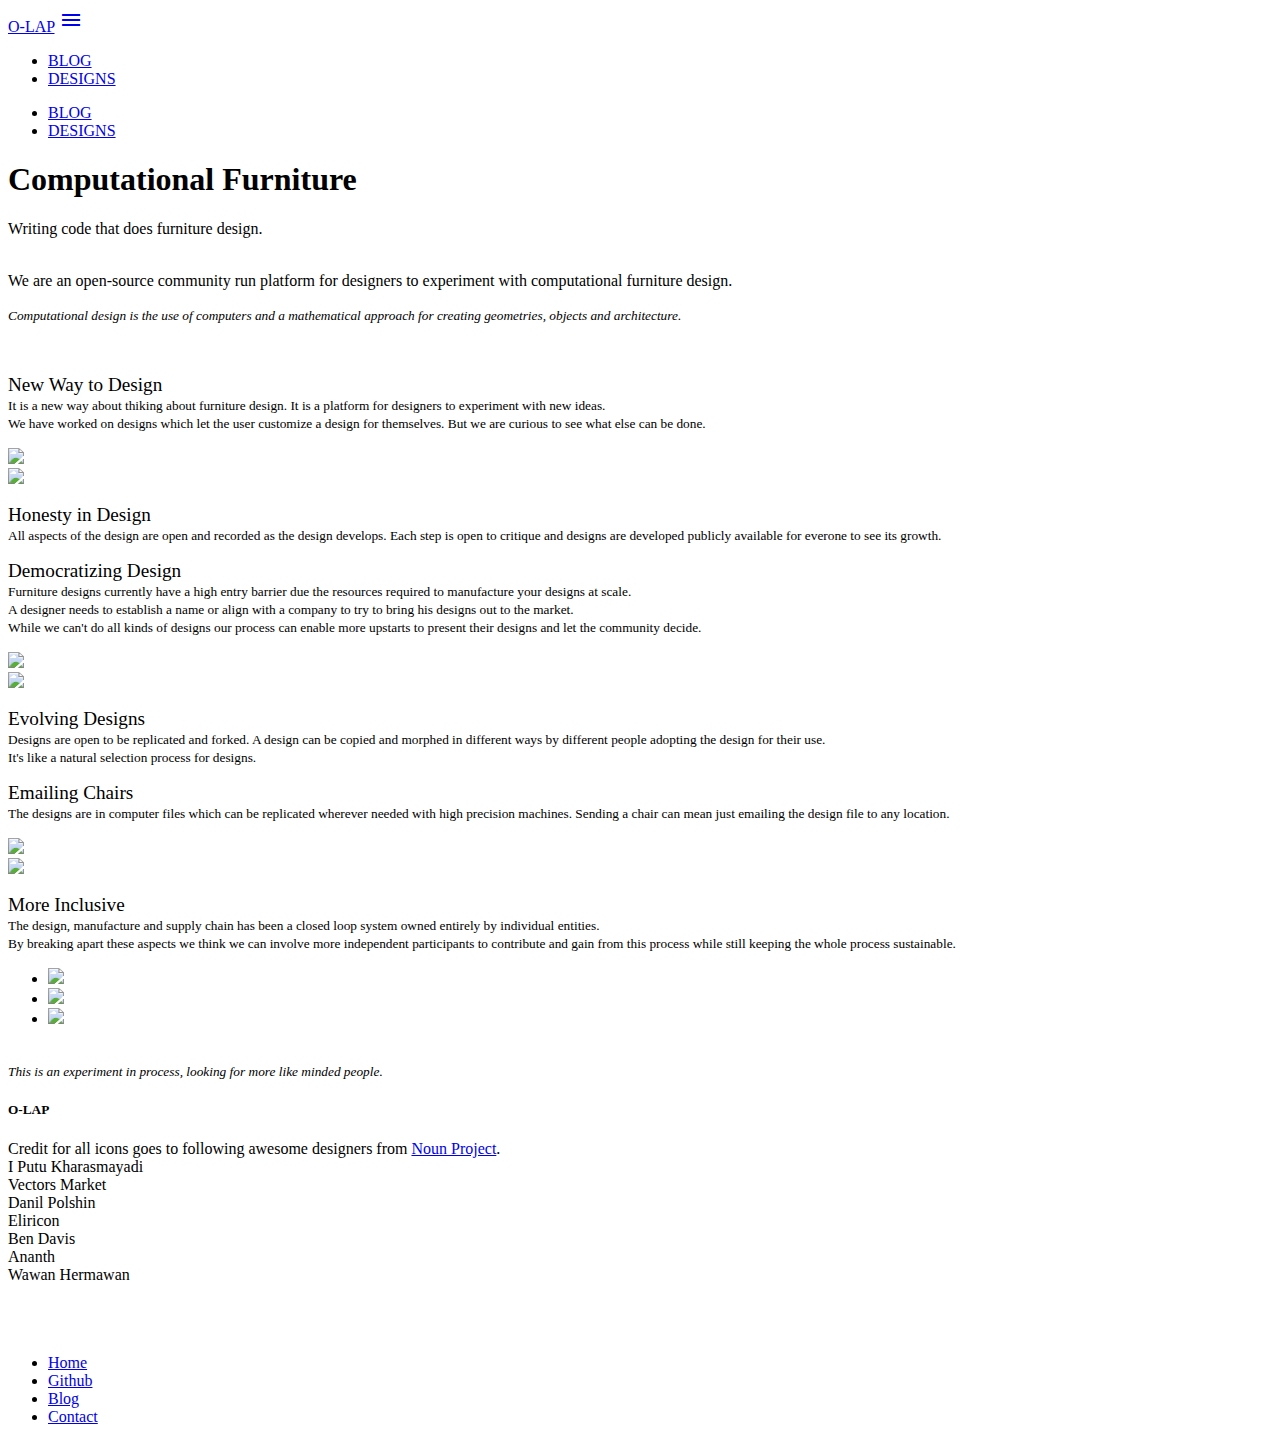
==== index.html @ f957cf1c "analystics" ====
<!DOCTYPE html>
<html lang="en">
<head>
  <meta http-equiv="Content-Type" content="text/html; charset=UTF-8"/>
  <meta name="viewport" content="width=device-width, initial-scale=1, maximum-scale=1.0"/>
  <!-- Global site tag (gtag.js) - Google Analytics -->
  <script async src="https://www.googletagmanager.com/gtag/js?id=UA-108798285-2"></script>
  <script>
    window.dataLayer = window.dataLayer || [];
    function gtag(){dataLayer.push(arguments);}
    gtag('js', new Date());

    gtag('config', 'UA-108798285-2');
  </script>
  <title>O-LAP | Computational Furniture</title>

  <!-- CSS  -->
  <link href="https://fonts.googleapis.com/icon?family=Material+Icons" rel="stylesheet">
  <link href="olap/css/materialize.min.css" type="text/css" rel="stylesheet" media="screen,projection"/>
  <link href="olap/css/style.css" type="text/css" rel="stylesheet" media="screen,projection"/>
</head>
<body class="blue-grey lighten-5">



  <nav class="white">
    <div class="container">
      <div class="nav-wrapper">
        <a href="./index.html" class="brand-logo black-text">O-LAP</a>
        <a href="#" data-target="mobile-demo" class="sidenav-trigger"><i class="material-icons">menu</i></a>
        <ul class="right hide-on-med-and-down">
          <li><a href="https://medium.com/@olapdesign" target="_blank" class="black-text">BLOG</a></li>
          <li><a href="./designs.html" class="black-text">DESIGNS</a></li>
        </ul>
      </div>
    </div>
  </nav>

  <ul class="sidenav" id="mobile-demo">
    <li><a href="https://medium.com/@olapdesign">BLOG</a></li>
    <li><a href="./designs.html">DESIGNS</a></li>
  </ul>



  <div class="divider"></div>


  <div class="large-text">
  <div class="ht-720 white" id="banner">
    <div class="row">
        <div class="col l2"></div>
        <div class="col l6 left">
          <h1 class="header light">Computational Furniture</h1>
          <span class="">Writing code that does furniture design.</span></br>
        </div>
        <div class="l4"></div>
    </div>
  </div>






  <div class="row grey darken-4 valign-wrapper ht-200">
    <div class="col l12 m12 s12">
      <div class="center-align container">
        </br>
        <p class="white-text">We are an open-source community run platform for designers to experiment with computational furniture design.</p>
        <span class="grey-text"><small><i>Computational design is the use of computers and a mathematical approach for creating geometries, objects and architecture.</i></small></p>
        </br>
      </div>
    </div>
  </div>

  <div class="row valign-wrapper ht-720">
    <div class="col l2 m3 s3"></div>
    <div class="col l4 m3 s3">
      <div class="right-align">
        <p>
          <big>New Way to Design</big></br>
          <small>It is a new way about thiking about furniture design. It is a platform for designers to experiment with new ideas.</br>We have worked on designs which let the user customize a design for themselves. But we are curious to see what else can be done.</small>
        </p>
      </div>
    </div>
    <div class="col l6 m6 s6">
      <div class="left-align">
        <img src="./imgs/noun_281574_cc-noun_1678025_cc.png">
      </div>
    </div>
  </div>

  <div class="row valign-wrapper white ht-720">
    <div class="col l6 m6 s6">
      <div class="right-align">
        <img src="./imgs/noun_1375883_cc.png">
      </div>
    </div>
    <div class="col l4 m3 s3">
      <div class="left-align">
        <p>
          <big>Honesty in Design</big></br>
          <small>All aspects of the design are open and recorded as the design develops. Each step is open to critique and designs are developed publicly available for everone to see its growth.</small>
        </p>
      </div>
    </div>
    <div class="col l2 m3 s3"></div>
  </div>


  <div class="row valign-wrapper ht-720">
    <div class="col l2 m3 s3"></div>
    <div class="col l4 m3 s3">
      <div class="right-align">
        <p>
          <big>Democratizing Design</big></br>
          <small>Furniture designs currently have a high entry barrier due the resources required to manufacture your designs at scale.</br>A designer needs to establish a name or align with a company to try to bring his designs out to the market.</br>While we can't do all kinds of designs our process can enable more upstarts to present their designs and let the community decide.</small>
        </p>
      </div>
    </div>
    <div class="col l6 m6 s6">
      <div class="left-align">
        <img src="./imgs/noun_835994_cc.png">
      </div>
    </div>
  </div>

  <div class="row valign-wrapper white ht-720">
    <div class="col l6 m6 s6">
      <div class="right-align">
        <img src="./imgs/noun_269029_cc.png">
      </div>
    </div>
    <div class="col l4 m3 s3">
      <div class="left-align">
        <p>
          <big>Evolving Designs</big></br>
          <small>Designs are open to be replicated and forked. A design can be copied and morphed in different ways by different people adopting the design for their use.</br>It's like a natural selection process for designs.</small>
        </p>
      </div>
    </div>
    <div class="col l2 m3 s3"></div>
  </div>


  <div class="row valign-wrapper ht-720">
    <div class="col l2 m3 s3"></div>
    <div class="col l4 m3 s3">
      <div class="right-align">
        <p>
          <big>Emailing Chairs</big></br>
          <small>The designs are in computer files which can be replicated wherever needed with high precision machines. Sending a chair can mean just emailing the design file to any location.</small>
        </p>
      </div>
    </div>
    <div class="col l6 m6 s6">
      <div class="left-align">
        <img src="./imgs/noun_1401881_cc.png">
      </div>
    </div>
  </div>

  <div class="row valign-wrapper white ht-720">
    <div class="col l6 m6 s6">
      <div class="right-align">
        <img src="./imgs/noun_1577857_cc.png">
      </div>
    </div>
    <div class="col l4 m3 s3">
      <div class="left-align">
        <p>
          <big>More Inclusive</big></br>
          <small>The design, manufacture and supply chain has been a closed loop system owned entirely by individual entities.</br>By breaking apart these aspects we think we can involve more independent participants to contribute and gain from this process while still keeping the whole process sustainable.</small>
        </p>
      </div>
    </div>
    <div class="col l2 m3 s3"></div>
  </div>


  <div class="slider ht-600">
    <ul class="slides">
      <li>
        <img src="./imgs/chair_01.jpg">
      </li>
      <li>
        <img src="./imgs/chair_02.jpg">
      </li>
      <li>
        <img src="./imgs/chair_03.jpg">
      </li>
    </ul>
  </div>

  <div class="row grey darken-4 valign-wrapper ht-200">
    <div class="col l12 m12 s12">
      <div class="center-align container">
        </br>
        <span class="grey-text"><small><i>This is an experiment in process, looking for more like minded people.</i></small></p>
      </div>
    </div>
  </div>




  </div>





  <footer class="page-footer blue-grey darken-4">
    <div class="container">
      <div class="row">
        <div class="col l9 s6">
          <h5 class="blue-grey-text text-darken-2">O-LAP</h5>
          <span class="blue-grey-text text-darken-2">Credit for all icons goes to following awesome designers from <a href="https://thenounproject.com/">Noun Project</a>.</span></br>
          <span class="blue-grey-text text-darken-2">I Putu Kharasmayadi</span></br>
          <span class="blue-grey-text text-darken-2">Vectors Market</span></br>
          <span class="blue-grey-text text-darken-2">Danil Polshin</span></br>
          <span class="blue-grey-text text-darken-2">Eliricon</span></br>
          <span class="blue-grey-text text-darken-2">Ben Davis</span></br>
          <span class="blue-grey-text text-darken-2">Ananth</span></br>
          <span class="blue-grey-text text-darken-2">Wawan Hermawan</span></br>
          </br>


        </div>
        <div class="col l3 s6">
          </br></br>
          <ul>
            <li><a class="blue-grey-text text-darken-2" href="#!">Home</a></li>
            <li><a class="blue-grey-text text-darken-2" href="https://github.com/O-LAP/home">Github</a></li>
            <li><a class="blue-grey-text text-darken-2" href="https://medium.com/@olapdesign">Blog</a></li>
            <li><a class="blue-grey-text text-darken-2" href="mailto:amit.lzkpa@gmail.com">Contact</a></li>
          </ul>
        </div>
      </div>
    </div>
  </footer>


  <!--  Scripts-->
  <script src="olap/js/materialize/jquery-3.3.1.min.js"></script>
  <script src="olap/js/materialize/materialize.min.js"></script>
  <script src="olap/js/materialize/init.js"></script>

  </body>
</html>
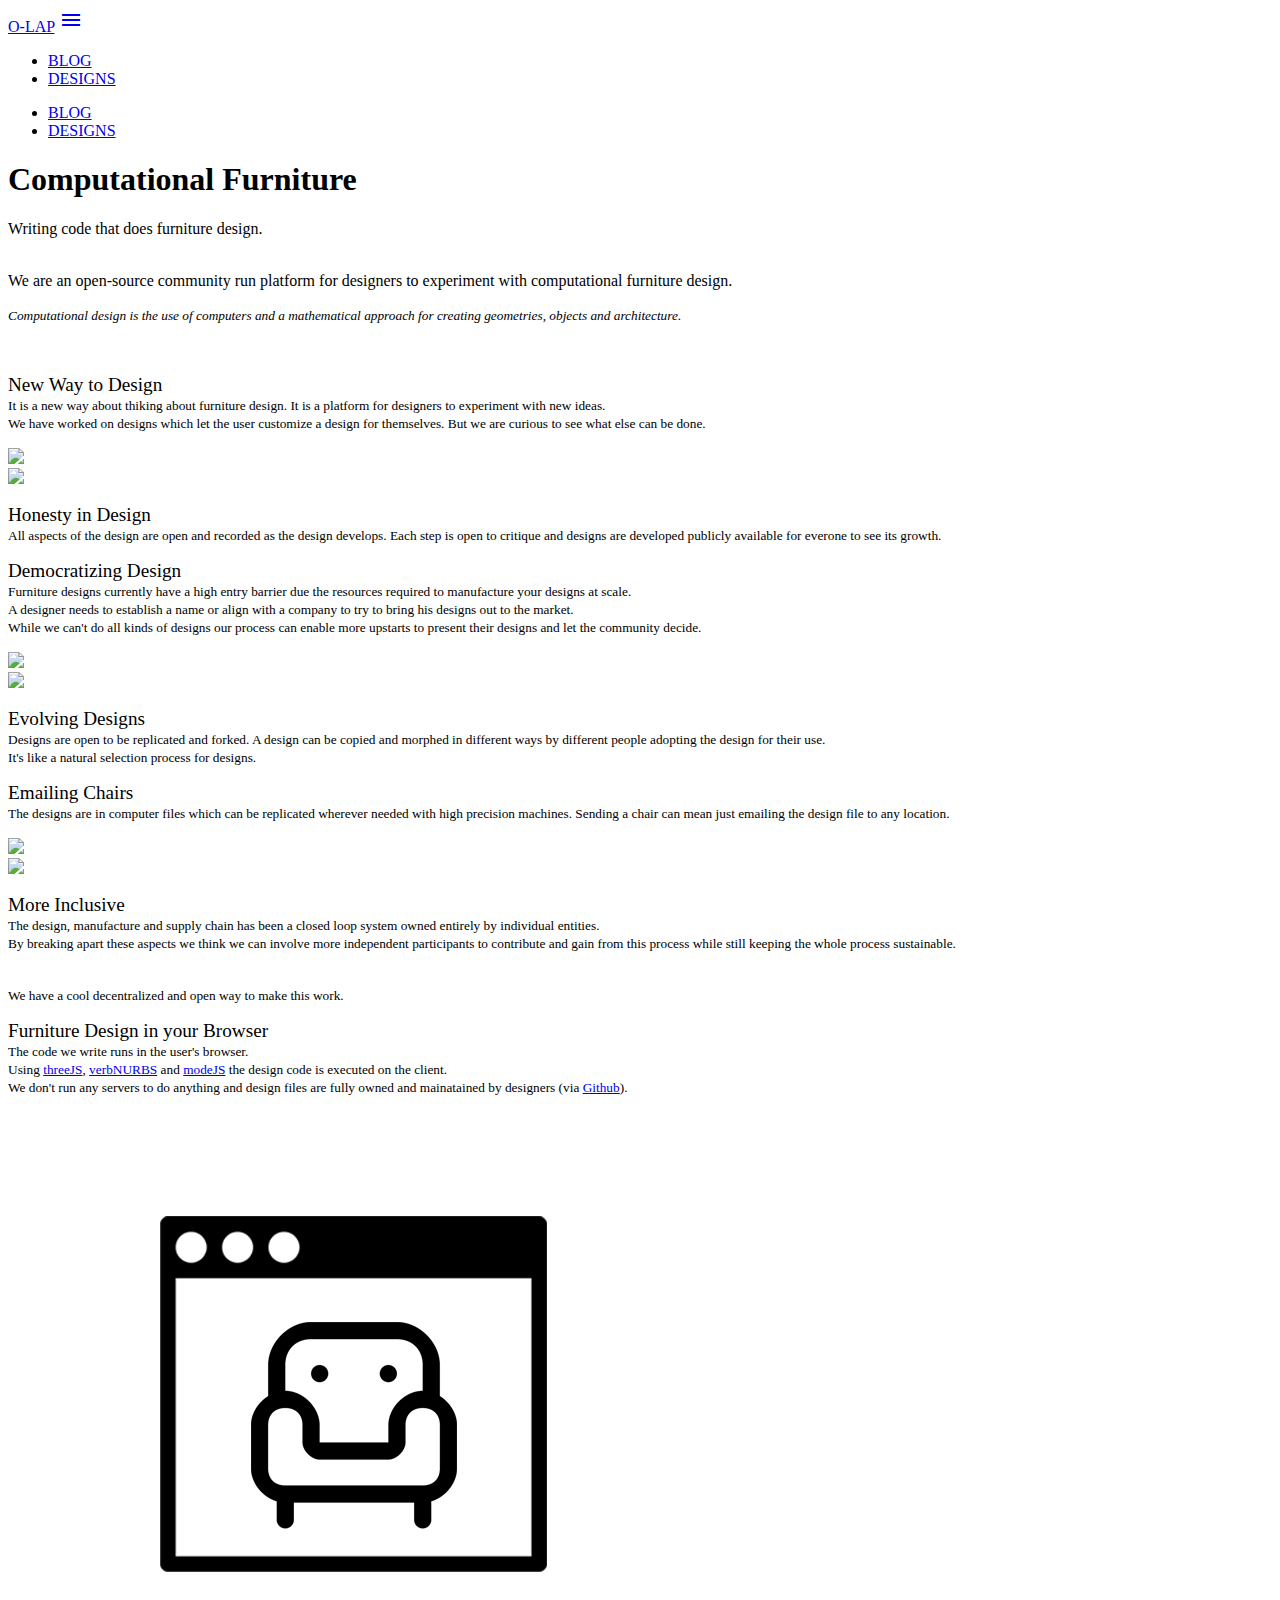
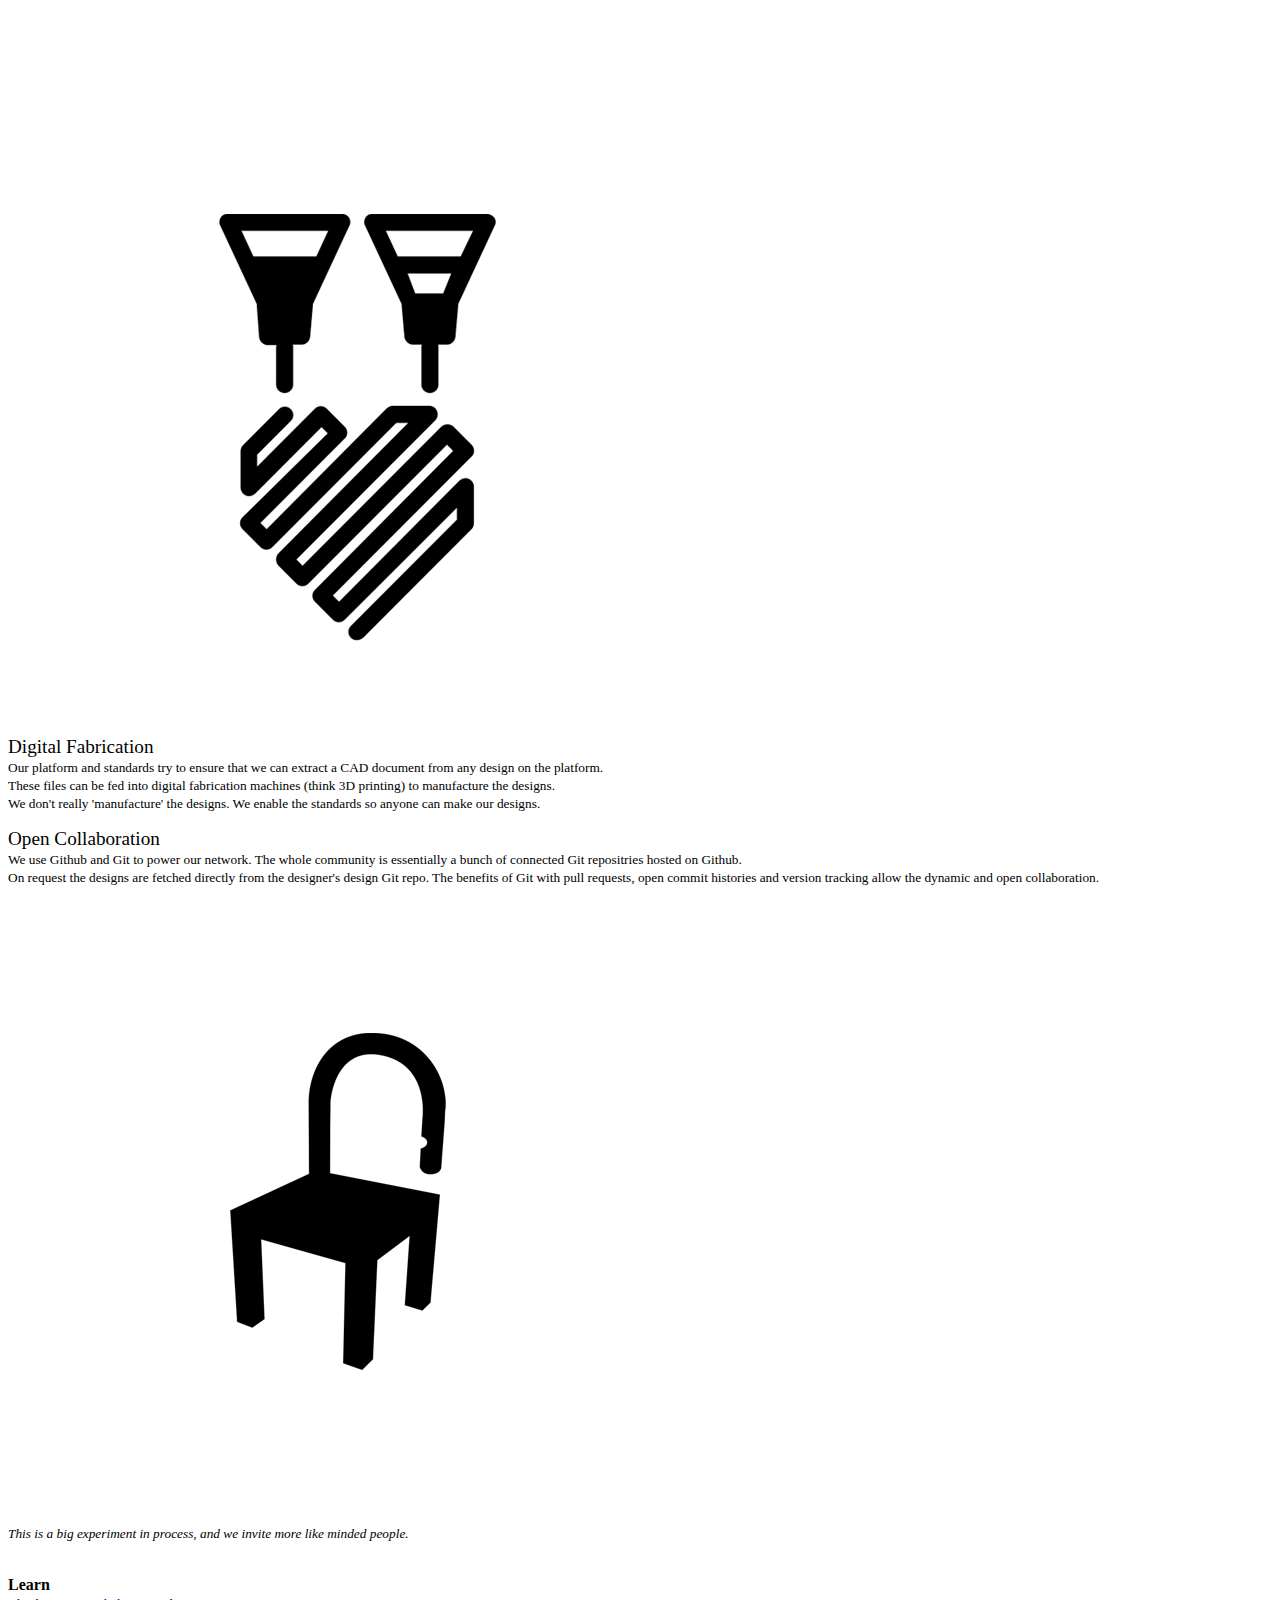
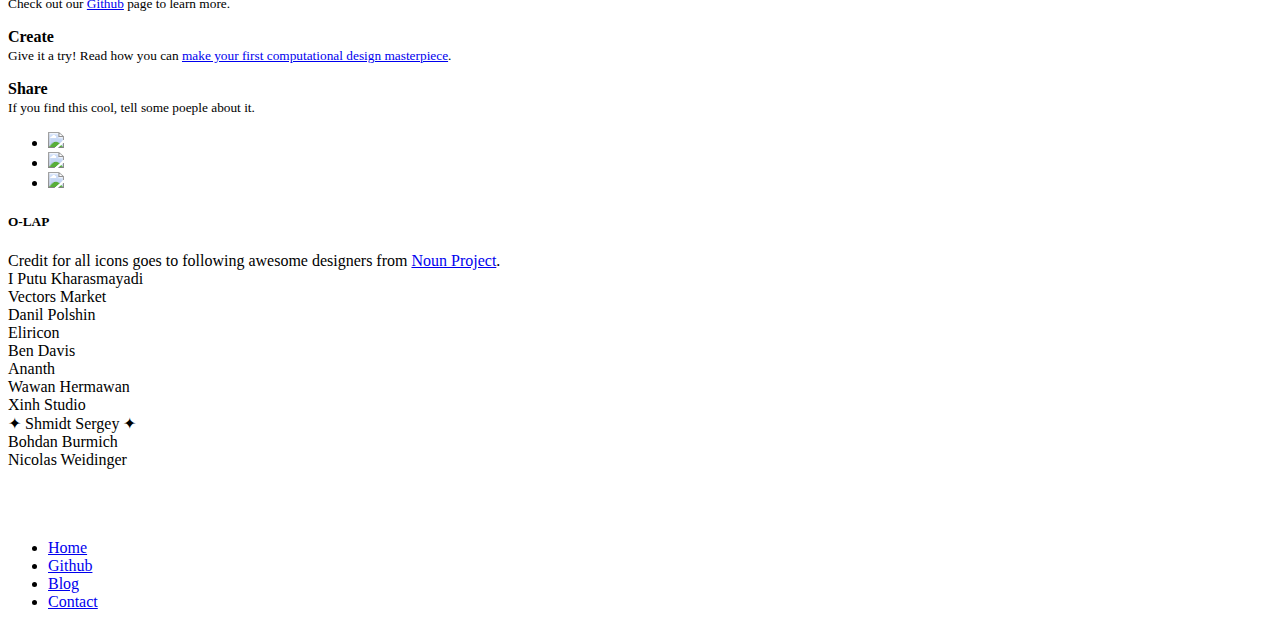
==== commit 904c4115: "front page complete" ====
--- a/index.html
+++ b/index.html
@@ -176,6 +176,96 @@
       </div>
     </div>
     <div class="col l2 m3 s3"></div>
+  </div>
+
+
+  <div class="row grey darken-4 valign-wrapper ht-200">
+    <div class="col l12 m12 s12">
+      <div class="center-align container">
+        </br>
+        <span class="grey-text"><small>We have a cool decentralized and open way to make this work.</small></p>
+      </div>
+    </div>
+  </div>
+
+
+  <div class="row valign-wrapper ht-720">
+    <div class="col l2 m3 s3"></div>
+    <div class="col l4 m3 s3">
+      <div class="right-align">
+        <p>
+          <big>Furniture Design in your Browser</big></br>
+          <small>The code we write runs in the user's browser.</br>Using <a href="https://threejs.org/">threeJS</a>, <a href="http://verbnurbs.com/">verbNURBS</a> and <a href="https://github.com/modelab/mode.js">modeJS</a> the design code is executed on the client.</br>We don't run any servers to do anything and design files are fully owned and mainatained by designers (via <a href="https://github.com/">Github</a>).</small>
+        </p>
+      </div>
+    </div>
+    <div class="col l6 m6 s6">
+      <div class="left-align">
+        <img src="./imgs/noun_288306_cc-noun_562264_cc.png">
+      </div>
+    </div>
+  </div>
+
+  <div class="row valign-wrapper white ht-720">
+    <div class="col l6 m6 s6">
+      <div class="right-align">
+        <img src="./imgs/noun_244107_cc.png">
+      </div>
+    </div>
+    <div class="col l4 m3 s3">
+      <div class="left-align">
+        <p>
+          <big>Digital Fabrication</big></br>
+          <small>Our platform and standards try to ensure that we can extract a CAD document from any design on the platform.</br>These files can be fed into digital fabrication machines (think 3D printing) to manufacture the designs.</br>We don't really 'manufacture' the designs. We enable the standards so anyone can make our designs.</small>
+        </p>
+      </div>
+    </div>
+    <div class="col l2 m3 s3"></div>
+  </div>
+
+
+  <div class="row valign-wrapper ht-720">
+    <div class="col l2 m3 s3"></div>
+    <div class="col l4 m3 s3">
+      <div class="right-align">
+        <p>
+          <big>Open Collaboration</big></br>
+          <small>We use Github and Git to power our network. The whole community is essentially a bunch of connected Git repositries hosted on Github.</br>On request the designs are fetched directly from the designer's design Git repo. The benefits of Git with pull requests, open commit histories and version tracking allow the dynamic and open collaboration.</small>
+        </p>
+      </div>
+    </div>
+    <div class="col l6 m6 s6">
+      <div class="left-align">
+        <img src="./imgs/noun_198033.png">
+      </div>
+    </div>
+  </div>
+
+
+  <div class="row grey darken-4 valign-wrapper ht-720">
+    <div class="col l12 m12 s12">
+      <div class="center-align container">
+        </br>
+        <span class="grey-text"><small><i>This is a big experiment in process, and we invite more like minded people.</i></small></span>
+      </br></br>
+
+        <p class="grey-text">
+          <b>Learn</b></br>
+          <small>Check out our <a href="https://github.com/O-LAP/home/blob/master/quick-start.md">Github</a> page to learn more.</small>
+        </p>
+
+        <p class="grey-text">
+          <b>Create</b></br>
+          <small>Give it a try! Read how you can <a href="https://github.com/O-LAP/home/blob/master/quick-start.md">make your first computational design masterpiece</a>.</small>
+        </p>
+
+        <p class="grey-text">
+          <b>Share</b></br>
+          <small>If you find this cool, tell some poeple about it.</small>
+        </p>
+
+      </div>
+    </div>
   </div>
 
 
@@ -191,15 +281,6 @@
         <img src="./imgs/chair_03.jpg">
       </li>
     </ul>
-  </div>
-
-  <div class="row grey darken-4 valign-wrapper ht-200">
-    <div class="col l12 m12 s12">
-      <div class="center-align container">
-        </br>
-        <span class="grey-text"><small><i>This is an experiment in process, looking for more like minded people.</i></small></p>
-      </div>
-    </div>
   </div>
 
 
@@ -224,6 +305,10 @@
           <span class="blue-grey-text text-darken-2">Ben Davis</span></br>
           <span class="blue-grey-text text-darken-2">Ananth</span></br>
           <span class="blue-grey-text text-darken-2">Wawan Hermawan</span></br>
+          <span class="blue-grey-text text-darken-2">Xinh Studio</span></br>
+          <span class="blue-grey-text text-darken-2">✦ Shmidt Sergey ✦</span></br>
+          <span class="blue-grey-text text-darken-2">Bohdan Burmich</span></br>
+          <span class="blue-grey-text text-darken-2">Nicolas Weidinger</span></br>
           </br>
 
 
@@ -249,3 +334,6 @@
 
   </body>
 </html>
+
+
+
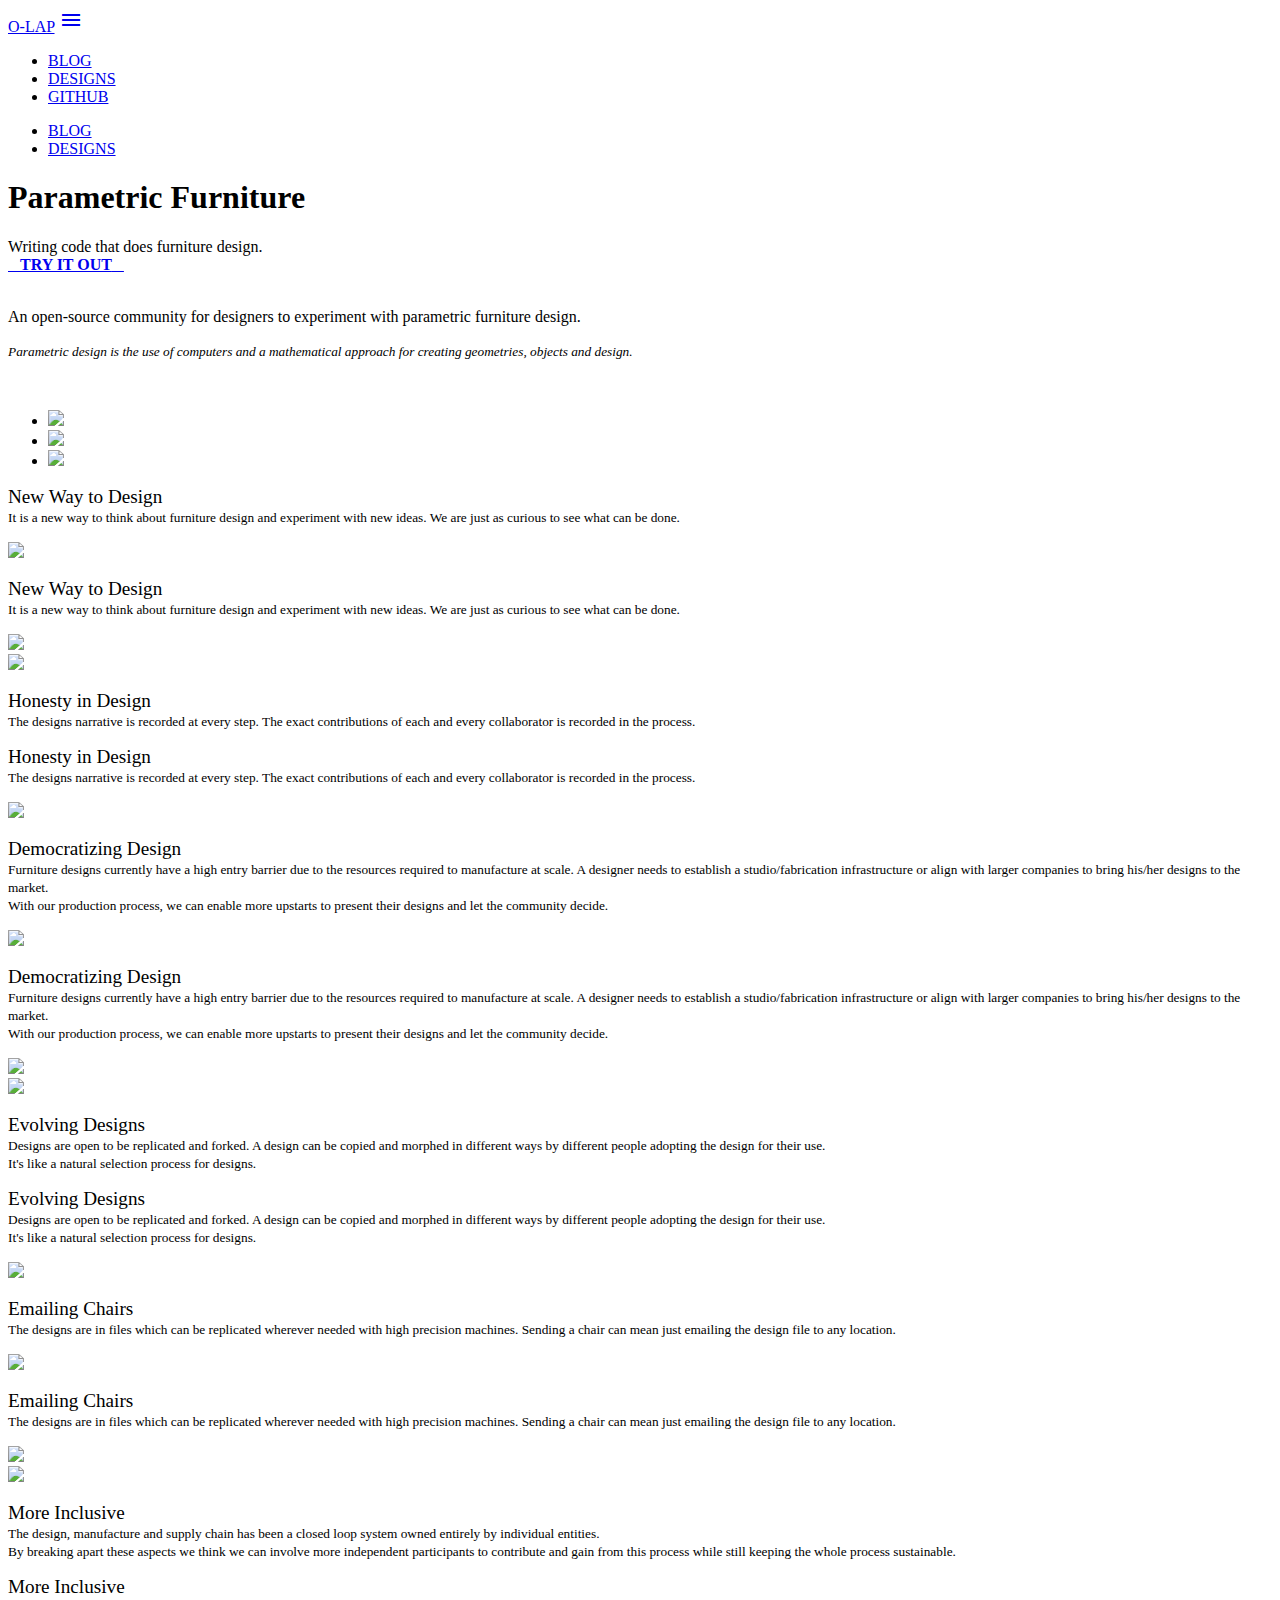
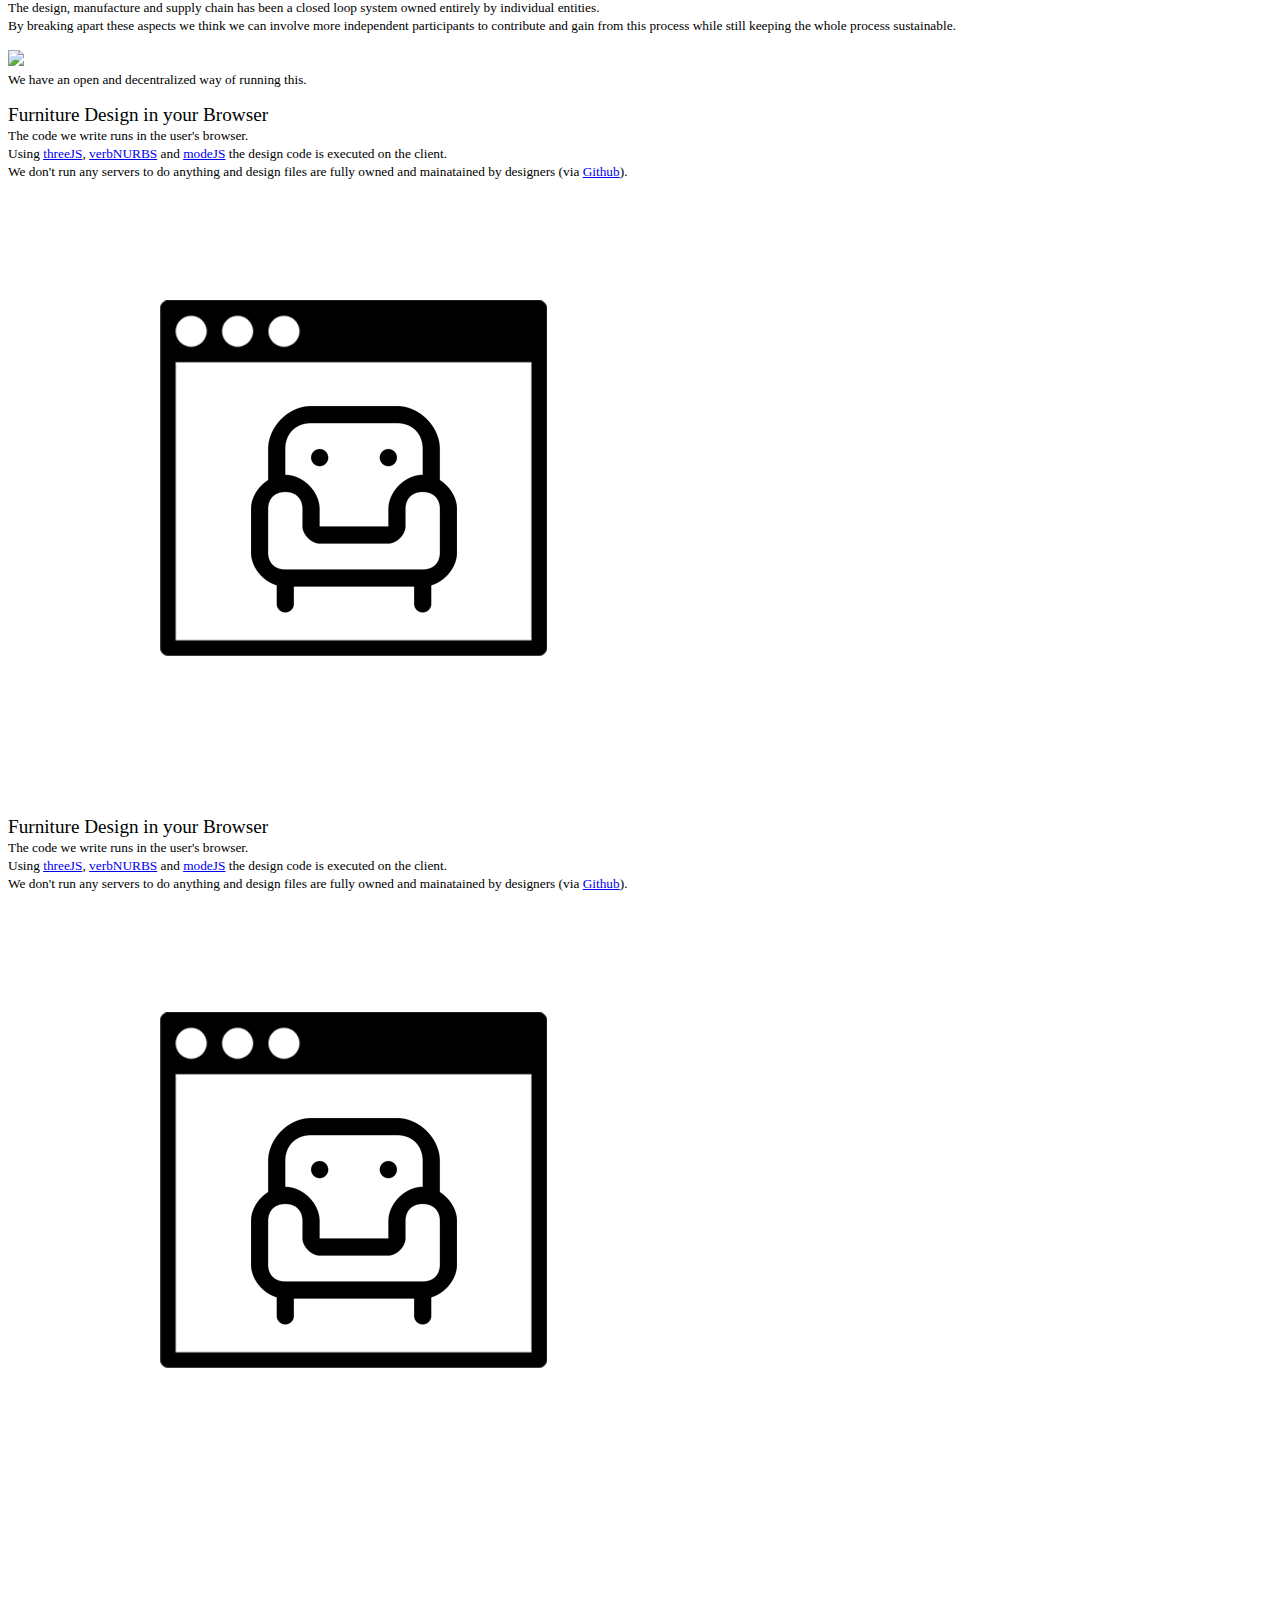
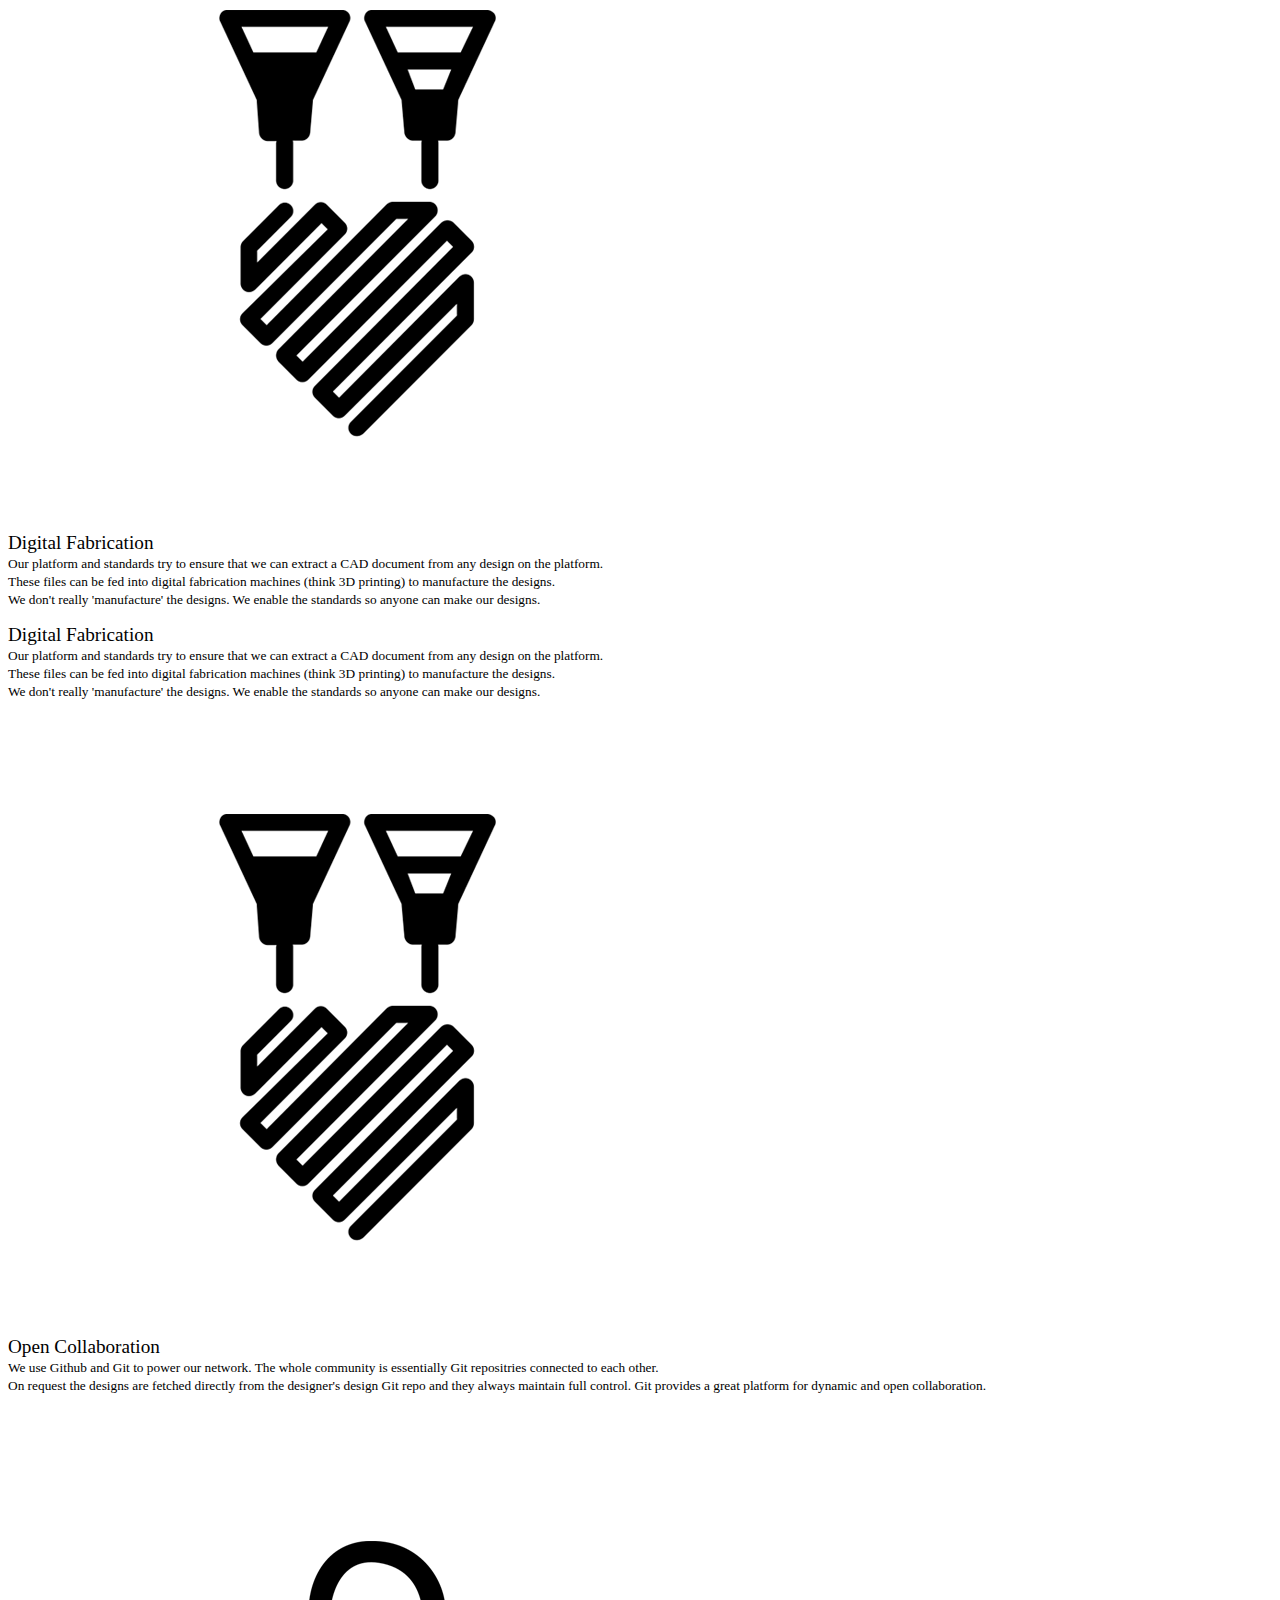
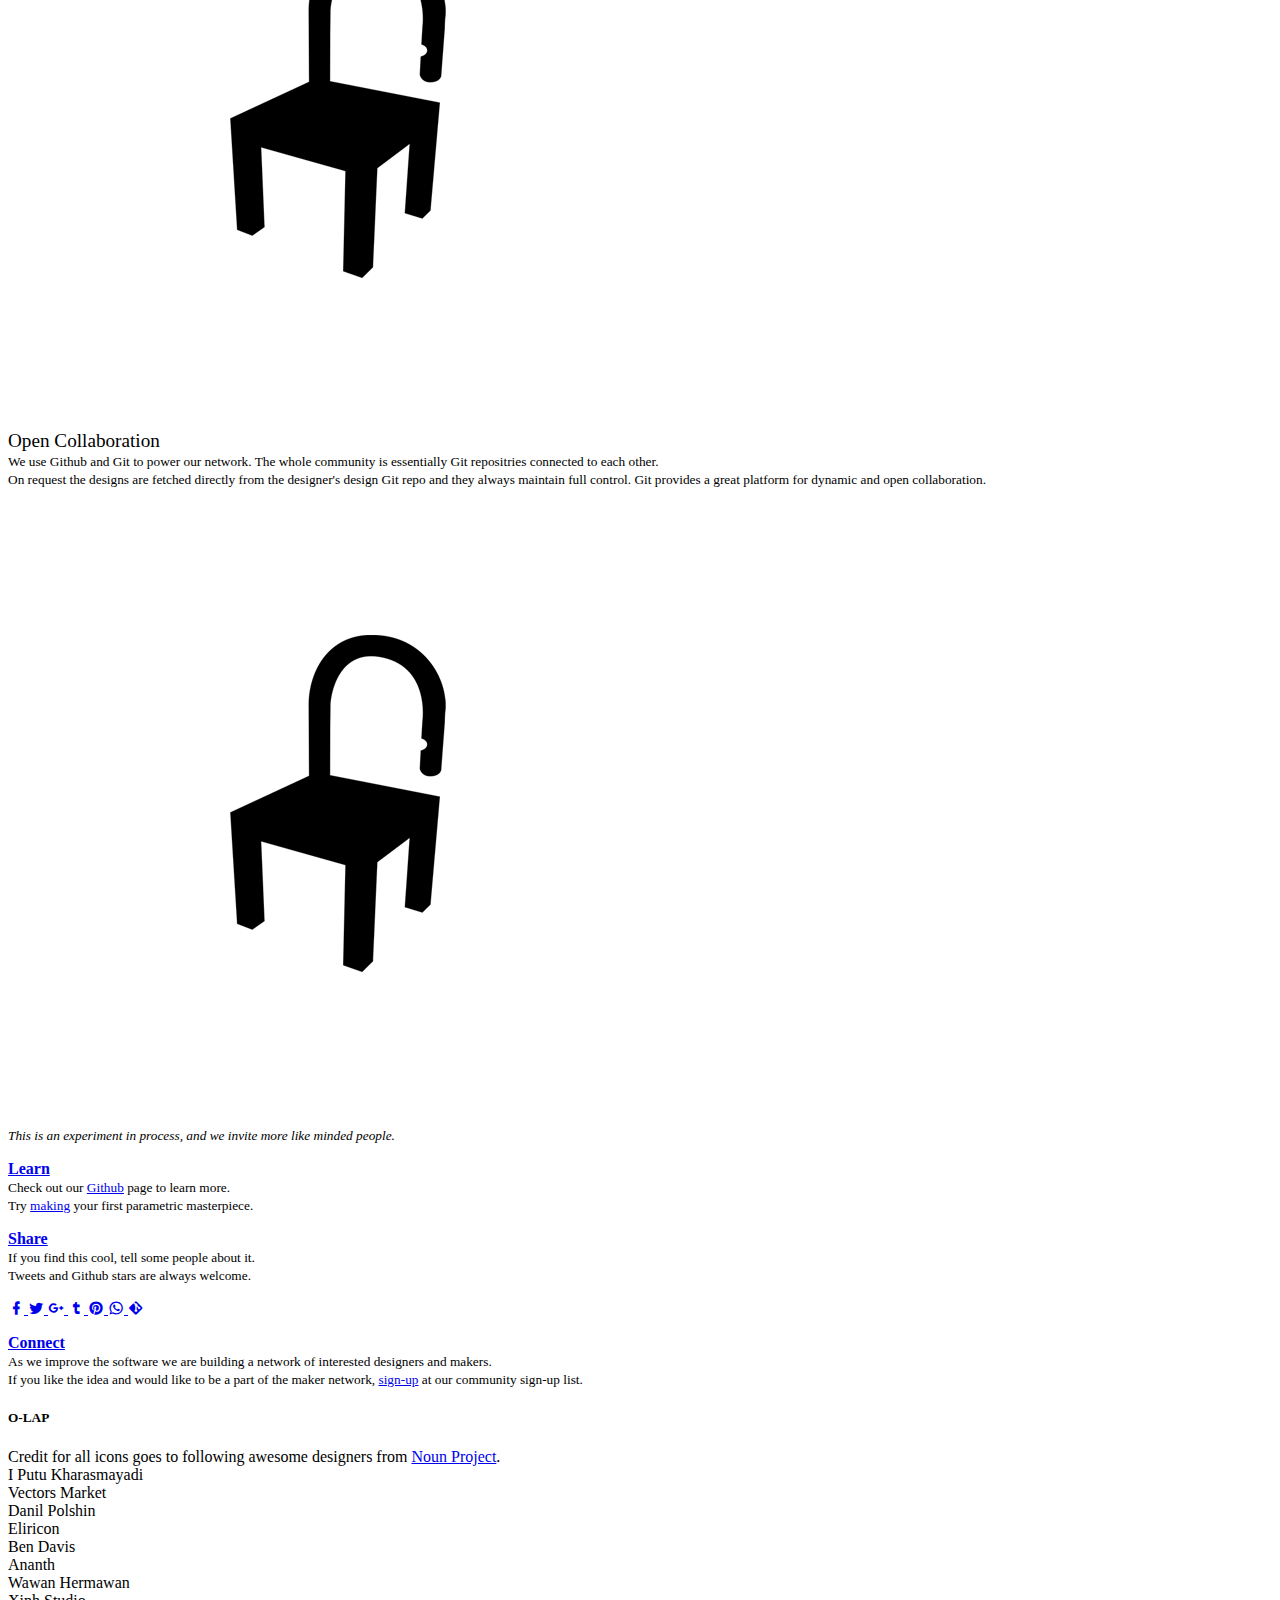
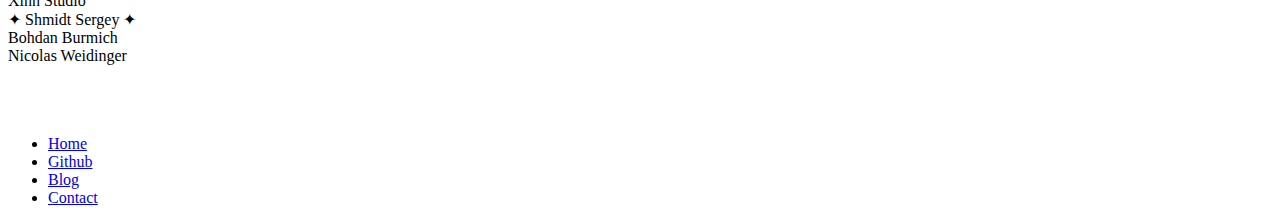
==== commit 3d7f823f: "social media icons" ====
--- a/index.html
+++ b/index.html
@@ -1,6 +1,7 @@
 <!DOCTYPE html>
 <html lang="en">
 <head>
+  <meta name="description" content="Open source community for parametric furniture designs.">
   <meta http-equiv="Content-Type" content="text/html; charset=UTF-8"/>
   <meta name="viewport" content="width=device-width, initial-scale=1, maximum-scale=1.0"/>
   <!-- Global site tag (gtag.js) - Google Analytics -->
@@ -12,29 +13,41 @@
 
     gtag('config', 'UA-108798285-2');
   </script>
-  <title>O-LAP | Computational Furniture</title>
+  <title>O-LAP | Parametric Furniture</title>
+
+  <link rel="apple-touch-icon" sizes="180x180" href="./favicon/apple-touch-icon.png">
+  <link rel="icon" type="image/png" sizes="32x32" href="./favicon/favicon-32x32.png">
+  <link rel="icon" type="image/png" sizes="16x16" href="./favicon/favicon-16x16.png">
+  <link rel="manifest" href="/favicon/site.webmanifest">
+  <link rel="mask-icon" href="/favicon/safari-pinned-tab.svg" color="#5bbad5">
+  <meta name="msapplication-TileColor" content="#da532c">
+  <meta name="theme-color" content="#ffffff">
 
   <!-- CSS  -->
   <link href="https://fonts.googleapis.com/icon?family=Material+Icons" rel="stylesheet">
   <link href="olap/css/materialize.min.css" type="text/css" rel="stylesheet" media="screen,projection"/>
   <link href="olap/css/style.css" type="text/css" rel="stylesheet" media="screen,projection"/>
+  <link href="olap/css/materialdesignicons.min.css" media="all" rel="stylesheet" type="text/css" />
 </head>
 <body class="blue-grey lighten-5">
 
 
 
-  <nav class="white">
-    <div class="container">
-      <div class="nav-wrapper">
-        <a href="./index.html" class="brand-logo black-text">O-LAP</a>
-        <a href="#" data-target="mobile-demo" class="sidenav-trigger"><i class="material-icons">menu</i></a>
-        <ul class="right hide-on-med-and-down">
-          <li><a href="https://medium.com/@olapdesign" target="_blank" class="black-text">BLOG</a></li>
-          <li><a href="./designs.html" class="black-text">DESIGNS</a></li>
-        </ul>
-      </div>
-    </div>
-  </nav>
+  <div class="navbar-fixed">
+    <nav class="white">
+      <div class="container">
+        <div class="nav-wrapper">
+          <a href="./index.html" class="brand-logo black-text">O-LAP</a>
+          <a href="#" data-target="mobile-demo" class="sidenav-trigger"><i class="material-icons black-text">menu</i></a>
+          <ul class="right hide-on-med-and-down">
+            <li><a href="https://medium.com/@olapdesign" target="_blank" class="black-text">BLOG</a></li>
+            <li><a href="./designs.html" class="black-text">DESIGNS</a></li>
+            <li><a href="https://github.com/O-LAP/home" target="_blank" class="black-text">GITHUB</a></li>
+          </ul>
+        </div>
+      </div>
+    </nav>
+  </div>
 
   <ul class="sidenav" id="mobile-demo">
     <li><a href="https://medium.com/@olapdesign">BLOG</a></li>
@@ -51,8 +64,9 @@
     <div class="row">
         <div class="col l2"></div>
         <div class="col l6 left">
-          <h1 class="header light">Computational Furniture</h1>
+          <h1 class="header light">Parametric Furniture</h1>
           <span class="">Writing code that does furniture design.</span></br>
+          <a class="waves-effect waves-dark btn-flat grey lighten-2" href="https://o-lap.org/app.html?a=amitlzkpa&r=o-lap_plato">&nbsp;&nbsp;&nbsp;<b>TRY IT OUT</b>&nbsp;&nbsp;&nbsp;</a>
         </div>
         <div class="l4"></div>
     </div>
@@ -67,206 +81,15 @@
     <div class="col l12 m12 s12">
       <div class="center-align container">
         </br>
-        <p class="white-text">We are an open-source community run platform for designers to experiment with computational furniture design.</p>
-        <span class="grey-text"><small><i>Computational design is the use of computers and a mathematical approach for creating geometries, objects and architecture.</i></small></p>
+        <p class="white-text">An open-source community for designers to experiment with parametric furniture design.</p>
+        <span class="grey-text"><small><i>Parametric design is the use of computers and a mathematical approach for creating geometries, objects and design.</i></small></p>
         </br>
       </div>
     </div>
   </div>
 
-  <div class="row valign-wrapper ht-720">
-    <div class="col l2 m3 s3"></div>
-    <div class="col l4 m3 s3">
-      <div class="right-align">
-        <p>
-          <big>New Way to Design</big></br>
-          <small>It is a new way about thiking about furniture design. It is a platform for designers to experiment with new ideas.</br>We have worked on designs which let the user customize a design for themselves. But we are curious to see what else can be done.</small>
-        </p>
-      </div>
-    </div>
-    <div class="col l6 m6 s6">
-      <div class="left-align">
-        <img src="./imgs/noun_281574_cc-noun_1678025_cc.png">
-      </div>
-    </div>
-  </div>
-
-  <div class="row valign-wrapper white ht-720">
-    <div class="col l6 m6 s6">
-      <div class="right-align">
-        <img src="./imgs/noun_1375883_cc.png">
-      </div>
-    </div>
-    <div class="col l4 m3 s3">
-      <div class="left-align">
-        <p>
-          <big>Honesty in Design</big></br>
-          <small>All aspects of the design are open and recorded as the design develops. Each step is open to critique and designs are developed publicly available for everone to see its growth.</small>
-        </p>
-      </div>
-    </div>
-    <div class="col l2 m3 s3"></div>
-  </div>
-
-
-  <div class="row valign-wrapper ht-720">
-    <div class="col l2 m3 s3"></div>
-    <div class="col l4 m3 s3">
-      <div class="right-align">
-        <p>
-          <big>Democratizing Design</big></br>
-          <small>Furniture designs currently have a high entry barrier due the resources required to manufacture your designs at scale.</br>A designer needs to establish a name or align with a company to try to bring his designs out to the market.</br>While we can't do all kinds of designs our process can enable more upstarts to present their designs and let the community decide.</small>
-        </p>
-      </div>
-    </div>
-    <div class="col l6 m6 s6">
-      <div class="left-align">
-        <img src="./imgs/noun_835994_cc.png">
-      </div>
-    </div>
-  </div>
-
-  <div class="row valign-wrapper white ht-720">
-    <div class="col l6 m6 s6">
-      <div class="right-align">
-        <img src="./imgs/noun_269029_cc.png">
-      </div>
-    </div>
-    <div class="col l4 m3 s3">
-      <div class="left-align">
-        <p>
-          <big>Evolving Designs</big></br>
-          <small>Designs are open to be replicated and forked. A design can be copied and morphed in different ways by different people adopting the design for their use.</br>It's like a natural selection process for designs.</small>
-        </p>
-      </div>
-    </div>
-    <div class="col l2 m3 s3"></div>
-  </div>
-
-
-  <div class="row valign-wrapper ht-720">
-    <div class="col l2 m3 s3"></div>
-    <div class="col l4 m3 s3">
-      <div class="right-align">
-        <p>
-          <big>Emailing Chairs</big></br>
-          <small>The designs are in computer files which can be replicated wherever needed with high precision machines. Sending a chair can mean just emailing the design file to any location.</small>
-        </p>
-      </div>
-    </div>
-    <div class="col l6 m6 s6">
-      <div class="left-align">
-        <img src="./imgs/noun_1401881_cc.png">
-      </div>
-    </div>
-  </div>
-
-  <div class="row valign-wrapper white ht-720">
-    <div class="col l6 m6 s6">
-      <div class="right-align">
-        <img src="./imgs/noun_1577857_cc.png">
-      </div>
-    </div>
-    <div class="col l4 m3 s3">
-      <div class="left-align">
-        <p>
-          <big>More Inclusive</big></br>
-          <small>The design, manufacture and supply chain has been a closed loop system owned entirely by individual entities.</br>By breaking apart these aspects we think we can involve more independent participants to contribute and gain from this process while still keeping the whole process sustainable.</small>
-        </p>
-      </div>
-    </div>
-    <div class="col l2 m3 s3"></div>
-  </div>
-
-
-  <div class="row grey darken-4 valign-wrapper ht-200">
-    <div class="col l12 m12 s12">
-      <div class="center-align container">
-        </br>
-        <span class="grey-text"><small>We have a cool decentralized and open way to make this work.</small></p>
-      </div>
-    </div>
-  </div>
-
-
-  <div class="row valign-wrapper ht-720">
-    <div class="col l2 m3 s3"></div>
-    <div class="col l4 m3 s3">
-      <div class="right-align">
-        <p>
-          <big>Furniture Design in your Browser</big></br>
-          <small>The code we write runs in the user's browser.</br>Using <a href="https://threejs.org/">threeJS</a>, <a href="http://verbnurbs.com/">verbNURBS</a> and <a href="https://github.com/modelab/mode.js">modeJS</a> the design code is executed on the client.</br>We don't run any servers to do anything and design files are fully owned and mainatained by designers (via <a href="https://github.com/">Github</a>).</small>
-        </p>
-      </div>
-    </div>
-    <div class="col l6 m6 s6">
-      <div class="left-align">
-        <img src="./imgs/noun_288306_cc-noun_562264_cc.png">
-      </div>
-    </div>
-  </div>
-
-  <div class="row valign-wrapper white ht-720">
-    <div class="col l6 m6 s6">
-      <div class="right-align">
-        <img src="./imgs/noun_244107_cc.png">
-      </div>
-    </div>
-    <div class="col l4 m3 s3">
-      <div class="left-align">
-        <p>
-          <big>Digital Fabrication</big></br>
-          <small>Our platform and standards try to ensure that we can extract a CAD document from any design on the platform.</br>These files can be fed into digital fabrication machines (think 3D printing) to manufacture the designs.</br>We don't really 'manufacture' the designs. We enable the standards so anyone can make our designs.</small>
-        </p>
-      </div>
-    </div>
-    <div class="col l2 m3 s3"></div>
-  </div>
-
-
-  <div class="row valign-wrapper ht-720">
-    <div class="col l2 m3 s3"></div>
-    <div class="col l4 m3 s3">
-      <div class="right-align">
-        <p>
-          <big>Open Collaboration</big></br>
-          <small>We use Github and Git to power our network. The whole community is essentially a bunch of connected Git repositries hosted on Github.</br>On request the designs are fetched directly from the designer's design Git repo. The benefits of Git with pull requests, open commit histories and version tracking allow the dynamic and open collaboration.</small>
-        </p>
-      </div>
-    </div>
-    <div class="col l6 m6 s6">
-      <div class="left-align">
-        <img src="./imgs/noun_198033.png">
-      </div>
-    </div>
-  </div>
-
-
-  <div class="row grey darken-4 valign-wrapper ht-720">
-    <div class="col l12 m12 s12">
-      <div class="center-align container">
-        </br>
-        <span class="grey-text"><small><i>This is a big experiment in process, and we invite more like minded people.</i></small></span>
-      </br></br>
-
-        <p class="grey-text">
-          <b>Learn</b></br>
-          <small>Check out our <a href="https://github.com/O-LAP/home/blob/master/quick-start.md">Github</a> page to learn more.</small>
-        </p>
-
-        <p class="grey-text">
-          <b>Create</b></br>
-          <small>Give it a try! Read how you can <a href="https://github.com/O-LAP/home/blob/master/quick-start.md">make your first computational design masterpiece</a>.</small>
-        </p>
-
-        <p class="grey-text">
-          <b>Share</b></br>
-          <small>If you find this cool, tell some poeple about it.</small>
-        </p>
-
-      </div>
-    </div>
-  </div>
+
+
 
 
   <div class="slider ht-600">
@@ -283,6 +106,446 @@
     </ul>
   </div>
 
+
+
+
+
+
+
+
+
+  <div class="row hide-on-med-and-down">
+    <div class="col l4 offset-l2 right-align">
+      <div class="valign-wrapper ht-720">
+        <div class="valign">
+          <p>
+            <big>New Way to Design</big></br>
+            <small>It is a new way to think about furniture design and experiment with new ideas. We are just as curious to see what can be done.</small>
+          </p>
+        </div>
+      </div>
+    </div>
+    <div class="col l6 left">
+      <div class="valign-wrapper ht-720">
+        <div class="valign">
+          <img src="./imgs/noun_281574_cc-noun_1678025_cc.png" class="responsive-img" />
+        </div>
+      </div>
+    </div>
+  </div>
+
+  <div class="row hide-on-large-only ht-720 valign-wrapper">
+    <div class="valign">
+      <div class="col l12 center-align">
+        <p>
+          <big>New Way to Design</big></br>
+          <small>It is a new way to think about furniture design and experiment with new ideas. We are just as curious to see what can be done.</small>
+        </p>
+      </div>
+      <div class="col l12 center-align">
+        <img src="./imgs/noun_281574_cc-noun_1678025_cc.png" class="responsive-img" />
+      </div>
+    </div>
+  </div>
+
+
+
+
+
+
+
+  <div class="row hide-on-med-and-down white">
+    <div class="col l6">
+      <div class="valign-wrapper ht-720 right">
+        <div class="valign">
+          <img src="./imgs/noun_1375883_cc.png" class="responsive-img" />
+        </div>
+      </div>
+    </div>
+    <div class="col l4 left-align">
+      <div class="valign-wrapper ht-720">
+        <div class="valign">
+          <p>
+            <big>Honesty in Design</big></br>
+            <small>The designs narrative is recorded at every step. The exact contributions of each and every collaborator is recorded in the process.</small>
+          </p>
+        </div>
+      </div>
+    </div>
+  </div>
+
+  <div class="row hide-on-large-only ht-720 valign-wrapper white">
+    <div class="valign">
+      <div class="col l12 center-align">
+        <p>
+          <big>Honesty in Design</big></br>
+          <small>The designs narrative is recorded at every step. The exact contributions of each and every collaborator is recorded in the process.</small>
+        </p>
+      </div>
+      <div class="col l12 center-align">
+        <img src="./imgs/noun_1375883_cc.png" class="responsive-img" />
+      </div>
+    </div>
+  </div>
+
+
+
+
+
+
+
+  <div class="row hide-on-med-and-down">
+    <div class="col l4 offset-l2 right-align">
+      <div class="valign-wrapper ht-720">
+        <div class="valign">
+          <p>
+            <big>Democratizing Design</big></br>
+            <small>Furniture designs currently have a high entry barrier due to the resources required to manufacture at scale. A designer needs to establish a studio/fabrication infrastructure or align with larger companies to bring his/her designs to the market.</br>With our production process, we can enable more upstarts to present their designs and let the community decide.</small>
+          </p>
+        </div>
+      </div>
+    </div>
+    <div class="col l6 left">
+      <div class="valign-wrapper ht-720">
+        <div class="valign">
+          <img src="./imgs/noun_835994_cc.png" class="responsive-img" />
+        </div>
+      </div>
+    </div>
+  </div>
+
+  <div class="row hide-on-large-only ht-720 valign-wrapper">
+    <div class="valign">
+      <div class="col l12 center-align">
+        <p>
+          <big>Democratizing Design</big></br>
+          <small>Furniture designs currently have a high entry barrier due to the resources required to manufacture at scale. A designer needs to establish a studio/fabrication infrastructure or align with larger companies to bring his/her designs to the market.</br>With our production process, we can enable more upstarts to present their designs and let the community decide.</small>
+        </p>
+      </div>
+      <div class="col l12 center-align">
+        <img src="./imgs/noun_835994_cc.png" class="responsive-img" />
+      </div>
+    </div>
+  </div>
+
+
+
+
+
+
+
+  <div class="row hide-on-med-and-down white">
+    <div class="col l6">
+      <div class="valign-wrapper ht-720 right">
+        <div class="valign">
+          <img src="./imgs/noun_269029_cc.png" class="responsive-img" />
+        </div>
+      </div>
+    </div>
+    <div class="col l4 left-align">
+      <div class="valign-wrapper ht-720">
+        <div class="valign">
+          <p>
+            <big>Evolving Designs</big></br>
+            <small>Designs are open to be replicated and forked. A design can be copied and morphed in different ways by different people adopting the design for their use.</br>It's like a natural selection process for designs.</small>
+          </p>
+        </div>
+      </div>
+    </div>
+  </div>
+
+  <div class="row hide-on-large-only ht-720 valign-wrapper white">
+    <div class="valign">
+      <div class="col l12 center-align">
+        <p>
+          <big>Evolving Designs</big></br>
+          <small>Designs are open to be replicated and forked. A design can be copied and morphed in different ways by different people adopting the design for their use.</br>It's like a natural selection process for designs.</small>
+        </p>
+      </div>
+      <div class="col l12 center-align">
+        <img src="./imgs/noun_269029_cc.png" class="responsive-img" />
+      </div>
+    </div>
+  </div>
+
+
+
+
+
+
+
+  <div class="row hide-on-med-and-down">
+    <div class="col l4 offset-l2 right-align">
+      <div class="valign-wrapper ht-720">
+        <div class="valign">
+          <p>
+            <big>Emailing Chairs</big></br>
+            <small>The designs are in files which can be replicated wherever needed with high precision machines. Sending a chair can mean just emailing the design file to any location.</small>
+          </p>
+        </div>
+      </div>
+    </div>
+    <div class="col l6 left">
+      <div class="valign-wrapper ht-720">
+        <div class="valign">
+          <img src="./imgs/noun_1401881_cc.png" class="responsive-img" />
+        </div>
+      </div>
+    </div>
+  </div>
+
+  <div class="row hide-on-large-only ht-720 valign-wrapper">
+    <div class="valign">
+      <div class="col l12 center-align">
+        <p>
+          <big>Emailing Chairs</big></br>
+          <small>The designs are in files which can be replicated wherever needed with high precision machines. Sending a chair can mean just emailing the design file to any location.</small>
+        </p>
+      </div>
+      <div class="col l12 center-align">
+        <img src="./imgs/noun_1401881_cc.png" class="responsive-img" />
+      </div>
+    </div>
+  </div>
+
+
+
+
+
+
+
+  <div class="row hide-on-med-and-down white">
+    <div class="col l6">
+      <div class="valign-wrapper ht-720 right">
+        <div class="valign">
+          <img src="./imgs/noun_1577857_cc.png" class="responsive-img" />
+        </div>
+      </div>
+    </div>
+    <div class="col l4 left-align">
+      <div class="valign-wrapper ht-720">
+        <div class="valign">
+          <p>
+            <big>More Inclusive</big></br>
+            <small>The design, manufacture and supply chain has been a closed loop system owned entirely by individual entities.</br>By breaking apart these aspects we think we can involve more independent participants to contribute and gain from this process while still keeping the whole process sustainable.</small>
+          </p>
+        </div>
+      </div>
+    </div>
+  </div>
+
+  <div class="row hide-on-large-only ht-720 valign-wrapper white">
+    <div class="valign">
+      <div class="col l12 center-align">
+        <p>
+          <big>More Inclusive</big></br>
+          <small>The design, manufacture and supply chain has been a closed loop system owned entirely by individual entities.</br>By breaking apart these aspects we think we can involve more independent participants to contribute and gain from this process while still keeping the whole process sustainable.</small>
+        </p>
+      </div>
+      <div class="col l12 center-align">
+        <img src="./imgs/noun_1577857_cc.png" class="responsive-img" />
+      </div>
+    </div>
+  </div>
+
+
+
+
+
+
+  <div class="row grey darken-4 valign-wrapper ht-200">
+    <div class="col l12 m12 s12">
+      <div class="center-align container">
+        <span class="grey-text"><small>We have an open and decentralized way of running this.</small></p>
+      </div>
+    </div>
+  </div>
+
+
+
+
+
+
+  <div class="row hide-on-med-and-down">
+    <div class="col l4 offset-l2 right-align">
+      <div class="valign-wrapper ht-720">
+        <div class="valign">
+          <p>
+            <big>Furniture Design in your Browser</big></br>
+            <small>The code we write runs in the user's browser.</br>Using <a href="https://threejs.org/">threeJS</a>, <a href="https://verbnurbs.com/">verbNURBS</a> and <a href="https://github.com/modelab/mode.js">modeJS</a> the design code is executed on the client.</br>We don't run any servers to do anything and design files are fully owned and mainatained by designers (via <a href="https://github.com/">Github</a>).</small>
+          </p>
+        </div>
+      </div>
+    </div>
+    <div class="col l6 left">
+      <div class="valign-wrapper ht-720">
+        <div class="valign">
+          <img src="./imgs/noun_288306_cc-noun_562264_cc.png" class="responsive-img" />
+        </div>
+      </div>
+    </div>
+  </div>
+
+  <div class="row hide-on-large-only ht-720 valign-wrapper">
+    <div class="valign">
+      <div class="col l12 center-align">
+        <p>
+          <big>Furniture Design in your Browser</big></br>
+          <small>The code we write runs in the user's browser.</br>Using <a href="https://threejs.org/">threeJS</a>, <a href="https://verbnurbs.com/">verbNURBS</a> and <a href="https://github.com/modelab/mode.js">modeJS</a> the design code is executed on the client.</br>We don't run any servers to do anything and design files are fully owned and mainatained by designers (via <a href="https://github.com/">Github</a>).</small>
+        </p>
+      </div>
+      <div class="col l12 center-align">
+        <img src="./imgs/noun_288306_cc-noun_562264_cc.png" class="responsive-img" />
+      </div>
+    </div>
+  </div>
+
+
+
+
+
+
+
+  <div class="row hide-on-med-and-down white">
+    <div class="col l6">
+      <div class="valign-wrapper ht-720 right">
+        <div class="valign">
+          <img src="./imgs/noun_244107_cc.png" class="responsive-img" />
+        </div>
+      </div>
+    </div>
+    <div class="col l4 left-align">
+      <div class="valign-wrapper ht-720">
+        <div class="valign">
+          <p>
+            <big>Digital Fabrication</big></br>
+            <small>Our platform and standards try to ensure that we can extract a CAD document from any design on the platform.</br>These files can be fed into digital fabrication machines (think 3D printing) to manufacture the designs.</br>We don't really 'manufacture' the designs. We enable the standards so anyone can make our designs.</small>
+          </p>
+        </div>
+      </div>
+    </div>
+  </div>
+
+  <div class="row hide-on-large-only ht-720 valign-wrapper white">
+    <div class="valign">
+      <div class="col l12 center-align">
+        <p>
+          <big>Digital Fabrication</big></br>
+          <small>Our platform and standards try to ensure that we can extract a CAD document from any design on the platform.</br>These files can be fed into digital fabrication machines (think 3D printing) to manufacture the designs.</br>We don't really 'manufacture' the designs. We enable the standards so anyone can make our designs.</small>
+        </p>
+      </div>
+      <div class="col l12 center-align">
+        <img src="./imgs/noun_244107_cc.png" class="responsive-img" />
+      </div>
+    </div>
+  </div>
+
+
+
+
+
+
+  <div class="row hide-on-med-and-down">
+    <div class="col l4 offset-l2 right-align">
+      <div class="valign-wrapper ht-720">
+        <div class="valign">
+          <p>
+            <big>Open Collaboration</big></br>
+            <small>We use Github and Git to power our network. The whole community is essentially Git repositries connected to each other.</br>On request the designs are fetched directly from the designer's design Git repo and they always maintain full control. Git provides a great platform for dynamic and open collaboration.</small>
+          </p>
+        </div>
+      </div>
+    </div>
+    <div class="col l6 left">
+      <div class="valign-wrapper ht-720">
+        <div class="valign">
+          <img src="./imgs/noun_198033.png" class="responsive-img" />
+        </div>
+      </div>
+    </div>
+  </div>
+
+  <div class="row hide-on-large-only ht-720 valign-wrapper">
+    <div class="valign">
+      <div class="col l12 center-align">
+        <p>
+          <big>Open Collaboration</big></br>
+          <small>We use Github and Git to power our network. The whole community is essentially Git repositries connected to each other.</br>On request the designs are fetched directly from the designer's design Git repo and they always maintain full control. Git provides a great platform for dynamic and open collaboration.</small>
+        </p>
+      </div>
+      <div class="col l12 center-align">
+        <img src="./imgs/noun_198033.png" class="responsive-img" />
+      </div>
+    </div>
+  </div>
+
+
+
+
+
+
+
+
+
+  <div class="row grey darken-4 valign-wrapper ht-720">
+    <div class="col l12 m12 s12">
+      <div class="center-align container">
+        </br>
+        <span class="grey-text"><small><i>This is an experiment in process, and we invite more like minded people.</i></small></span></br>
+
+        <p class="grey-text">
+          <b><a href="https://github.com/O-LAP/home">Learn</a></b></br>
+          <small>Check out our <a href="https://github.com/O-LAP/home">Github</a> page to learn more.</br>Try <a href="https://medium.com/@olapdesign/o-lap-community-for-making-furniture-with-javascript-413fcb808608">making</a> your first parametric masterpiece.</small>
+        </p>
+
+        <p class="grey-text">
+          <b><a href="https://o-lap.org/">Share</a></b></br>
+          <small>If you find this cool, tell some people about it.</br>Tweets and Github stars are always welcome.</small>
+
+
+
+
+          <div class="center-align">
+
+            <a href="https://facebook.com/sharer/sharer.php?u=https%3A%2F%2Fo-lap.org">
+              <i class="mdi mdi-facebook grey-text"></i>
+            </a>
+
+            <a href="https://twitter.com/intent/tweet/?text=Check%20out%20how%20some%20people%20are%20making%20furniture%20using%20JavaScript&amp;url=https%3A%2F%2Fo-lap.org">
+              <i class="mdi mdi-twitter grey-text"></i>
+            </a>
+
+            <a href="https://plus.google.com/share?url=https%3A%2F%2Fo-lap.org">
+              <i class="mdi mdi-google-plus grey-text"></i>
+            </a>
+
+            <a href="https://www.tumblr.com/widgets/share/tool?posttype=link&amp;title=Check%20out%20how%20some%20people%20are%20making%20furniture%20using%20JavaScript&amp;caption=Check%20out%20how%20some%20people%20are%20making%20furniture%20using%20JavaScript&amp;content=https%3A%2F%2Fo-lap.org&amp;canonicalUrl=https%3A%2F%2Fo-lap.org&amp;shareSource=tumblr_share_button">
+              <i class="mdi mdi-tumblr grey-text"></i>
+            </a>
+
+            <a href="https://pinterest.com/pin/create/button/?url=https%3A%2F%2Fo-lap.org&amp;media=https%3A%2F%2Fo-lap.org&amp;description=Check%20out%20how%20some%20people%20are%20making%20furniture%20using%20JavaScript">
+              <i class="mdi mdi-pinterest grey-text"></i>
+            </a>
+
+            <a href="whatsapp://send?text=Check%20out%20how%20some%20people%20are%20making%20furniture%20using%20JavaScript%20https%3A%2F%2Fo-lap.org">
+              <i class="mdi mdi-whatsapp grey-text"></i>
+            </a>
+
+            <a href="https://github.com/O-LAP/home">
+              <i class="mdi mdi-git grey-text"></i>
+            </a>
+
+          </div>
+        </p>
+
+        <p class="grey-text">
+          <b><a href="https://docs.google.com/forms/d/e/1FAIpQLSdqJqUi4hFZ2Bkn1Z5ugCe2EtRfUCQTgL9GThK8CKvXKP6F1Q/viewform?usp=sf_link">Connect</a></b></br>
+          <small>As we improve the software we are building a network of interested designers and makers.</br>If you like the idea and would like to be a part of the maker network, <a href="https://docs.google.com/forms/d/e/1FAIpQLSdqJqUi4hFZ2Bkn1Z5ugCe2EtRfUCQTgL9GThK8CKvXKP6F1Q/viewform?usp=sf_link">sign-up</a> at our community sign-up list.</small>
+        </p>
+
+      </div>
+    </div>
+  </div>
 
 
 
@@ -316,7 +579,7 @@
         <div class="col l3 s6">
           </br></br>
           <ul>
-            <li><a class="blue-grey-text text-darken-2" href="#!">Home</a></li>
+            <li><a class="blue-grey-text text-darken-2" href="https://o-lap.org">Home</a></li>
             <li><a class="blue-grey-text text-darken-2" href="https://github.com/O-LAP/home">Github</a></li>
             <li><a class="blue-grey-text text-darken-2" href="https://medium.com/@olapdesign">Blog</a></li>
             <li><a class="blue-grey-text text-darken-2" href="mailto:amit.lzkpa@gmail.com">Contact</a></li>
@@ -334,6 +597,3 @@
 
   </body>
 </html>
-
-
-
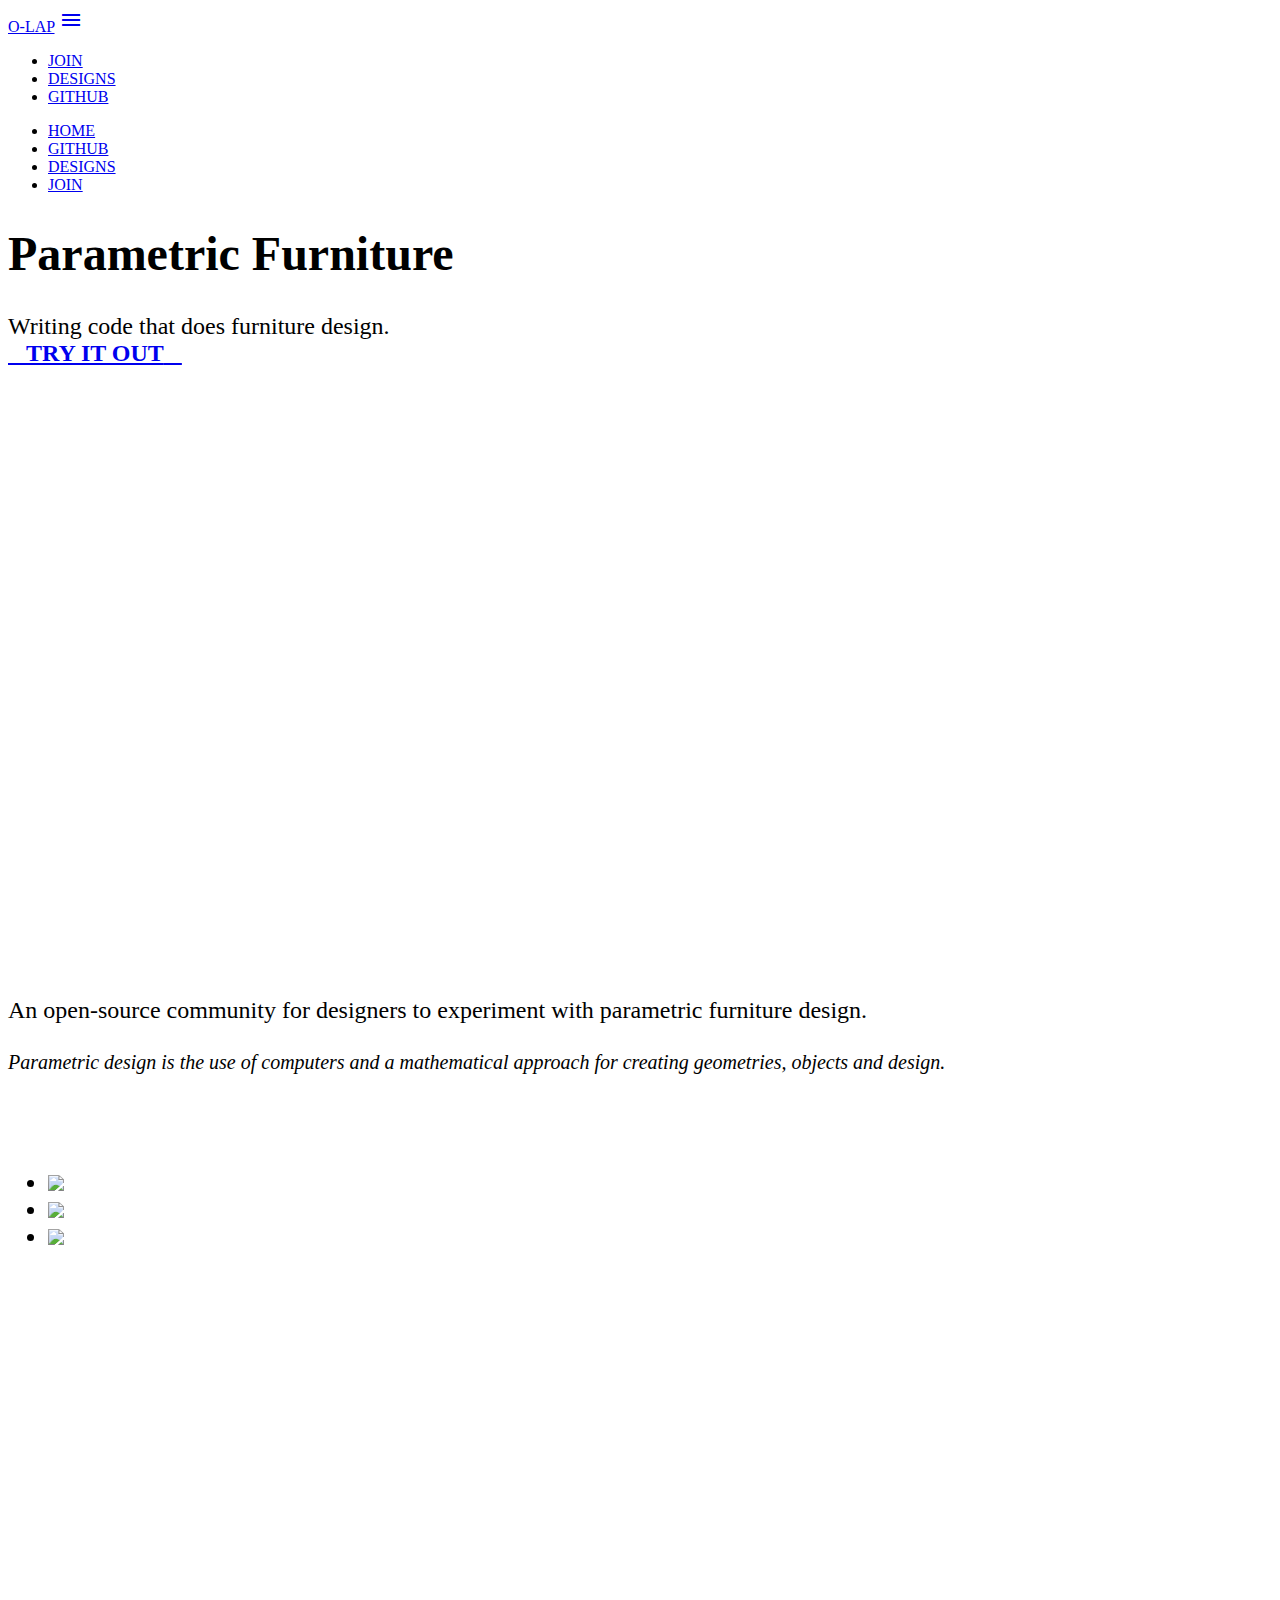
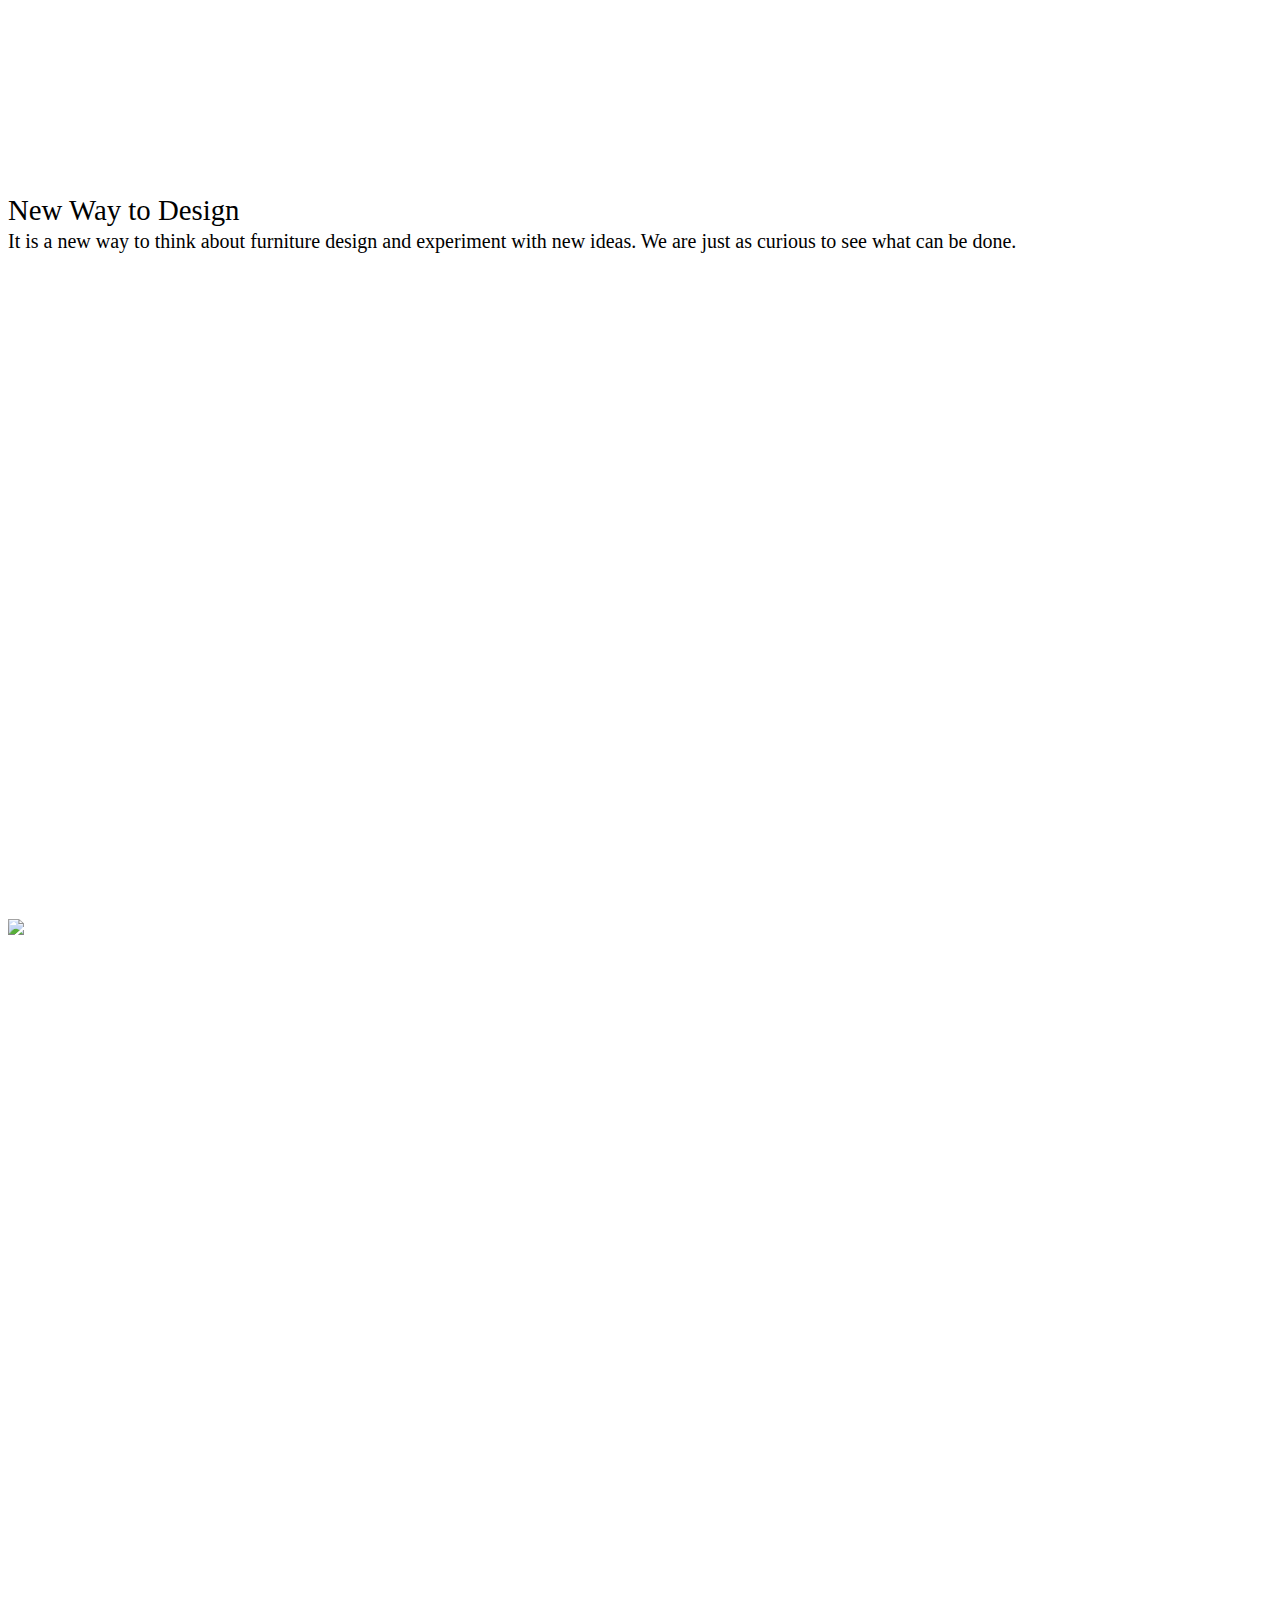
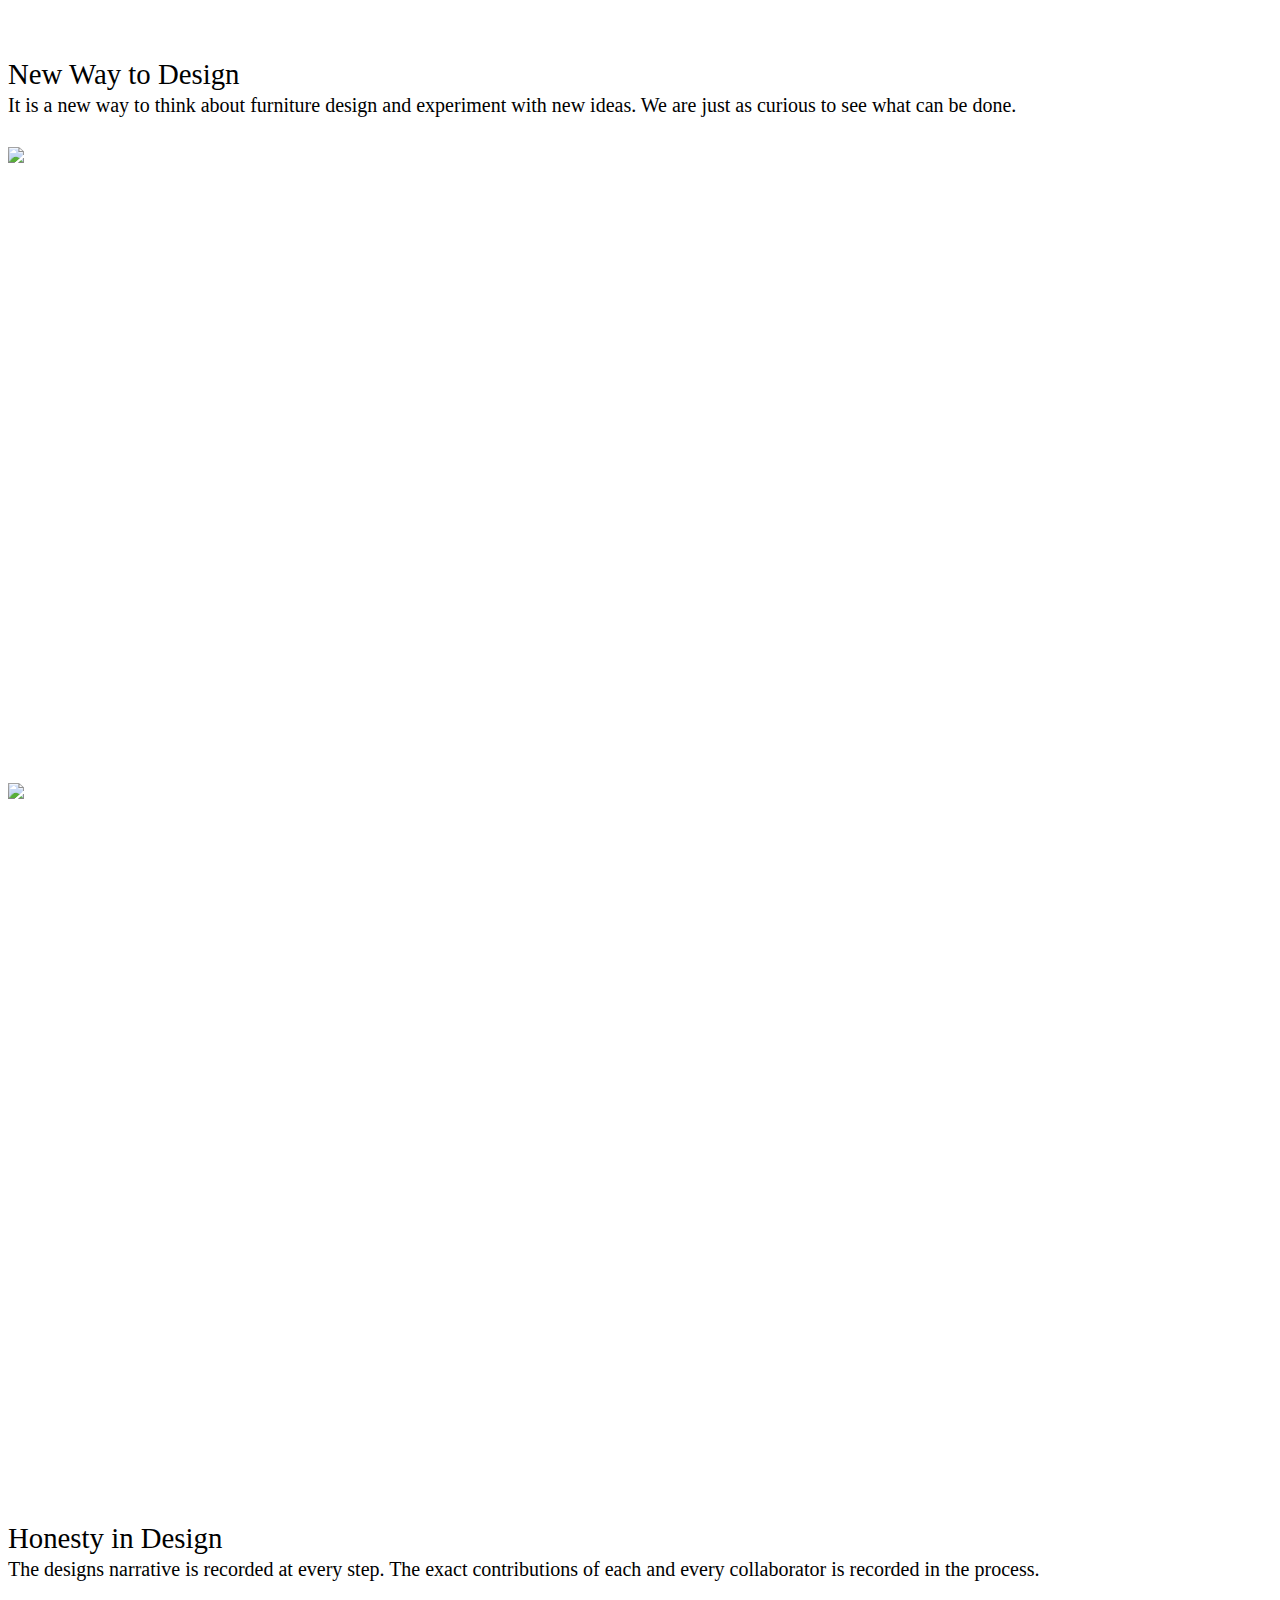
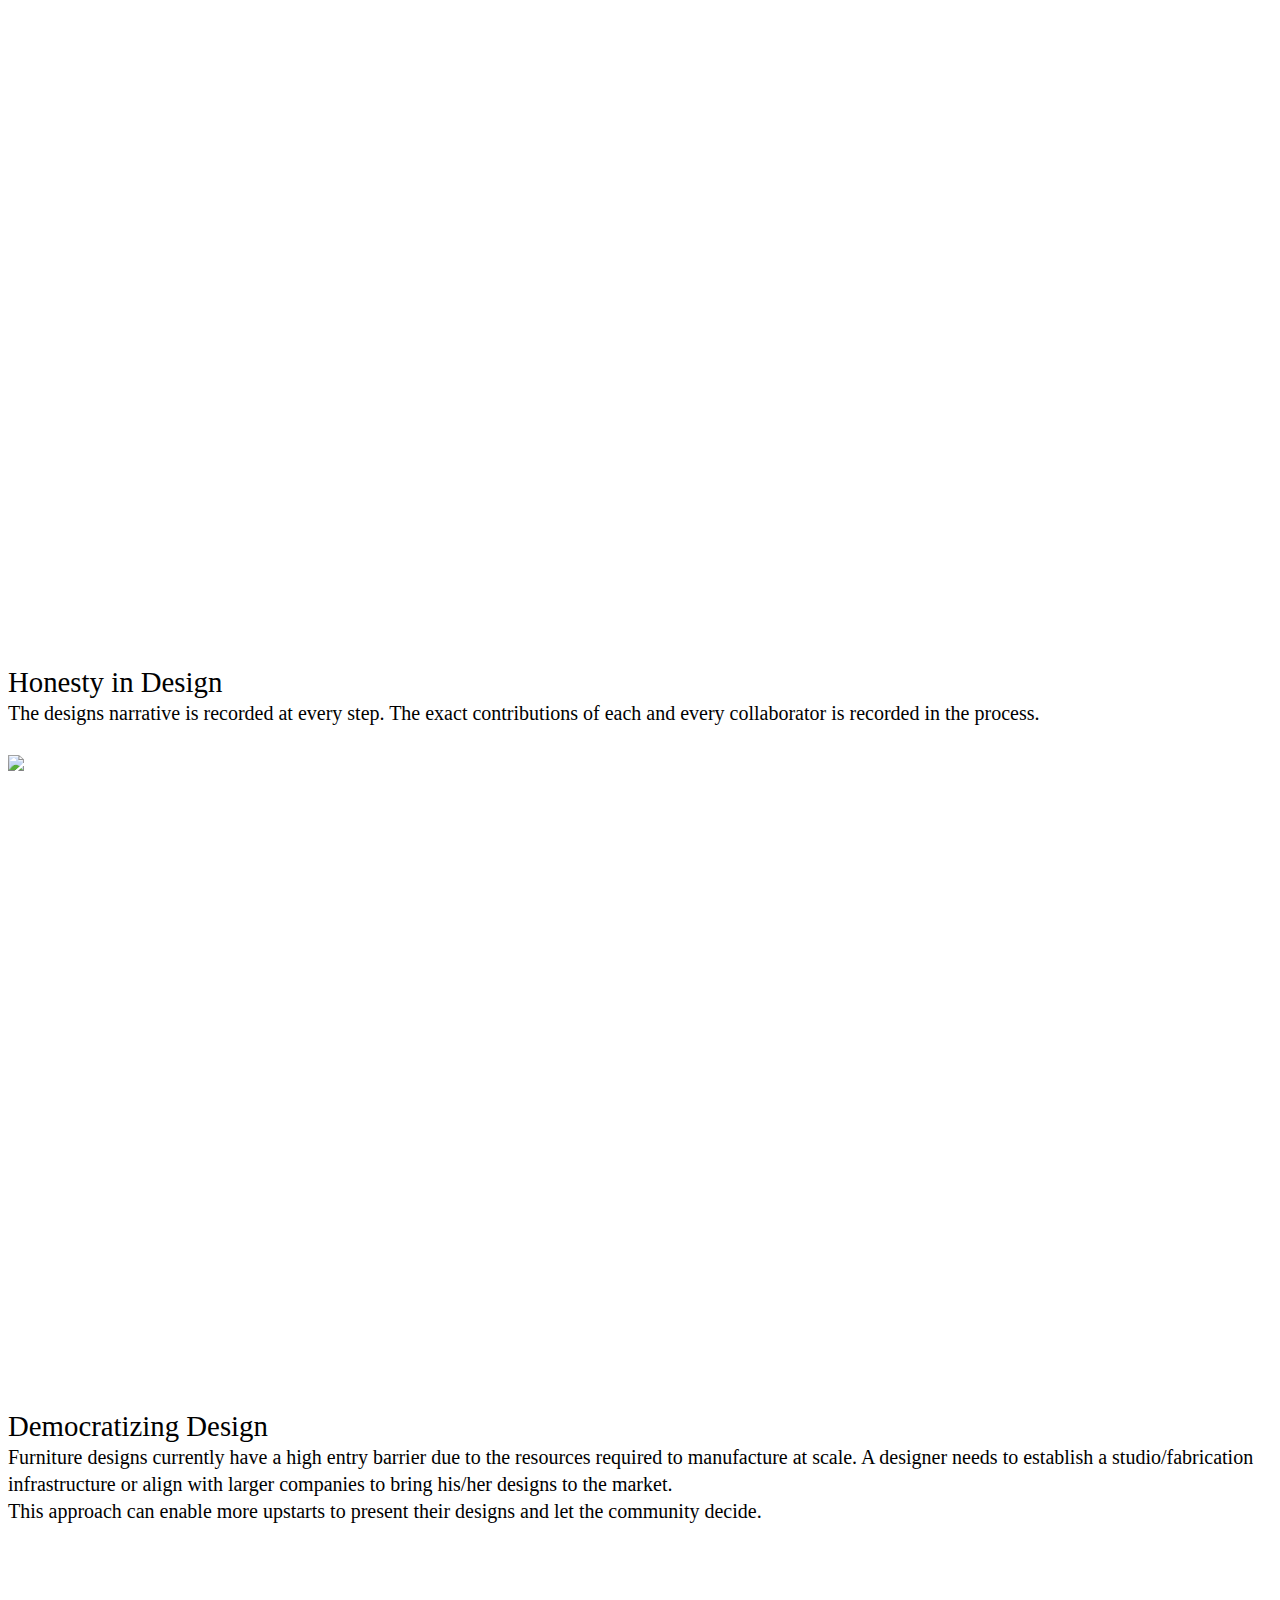
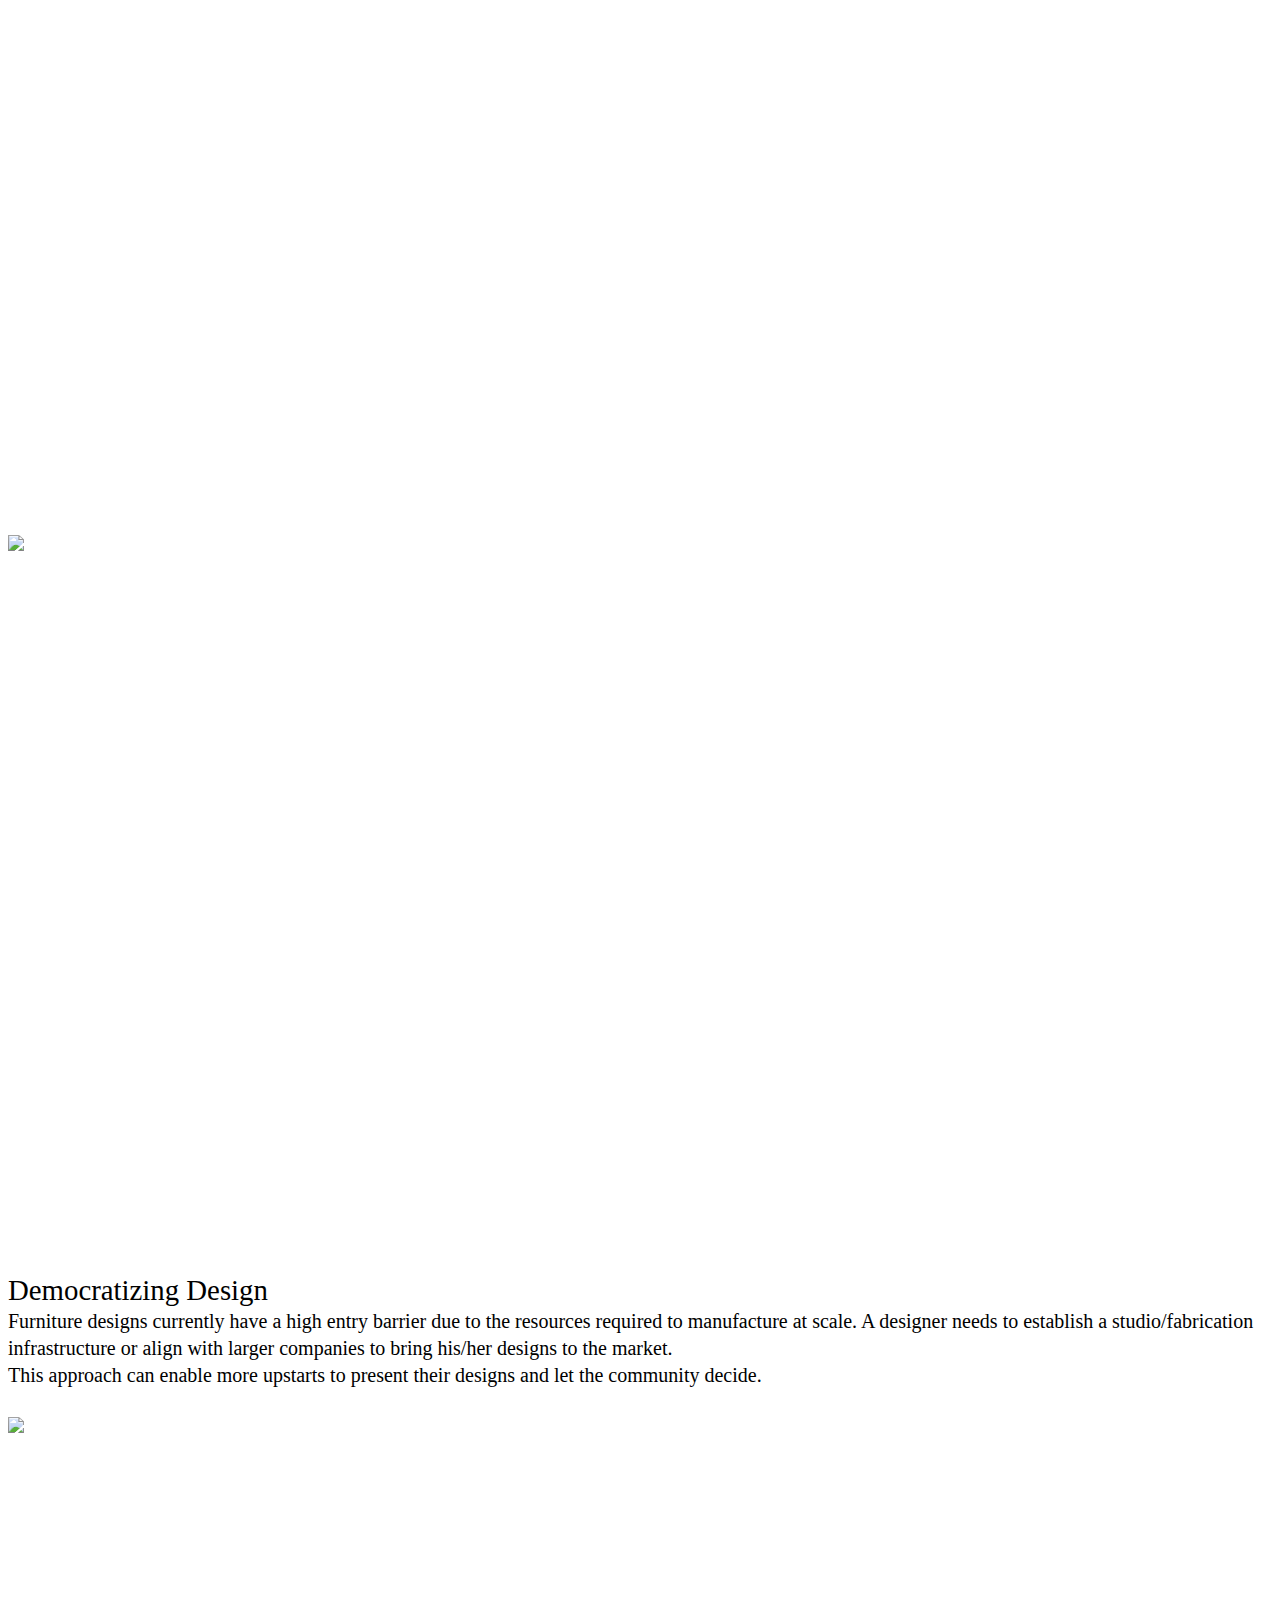
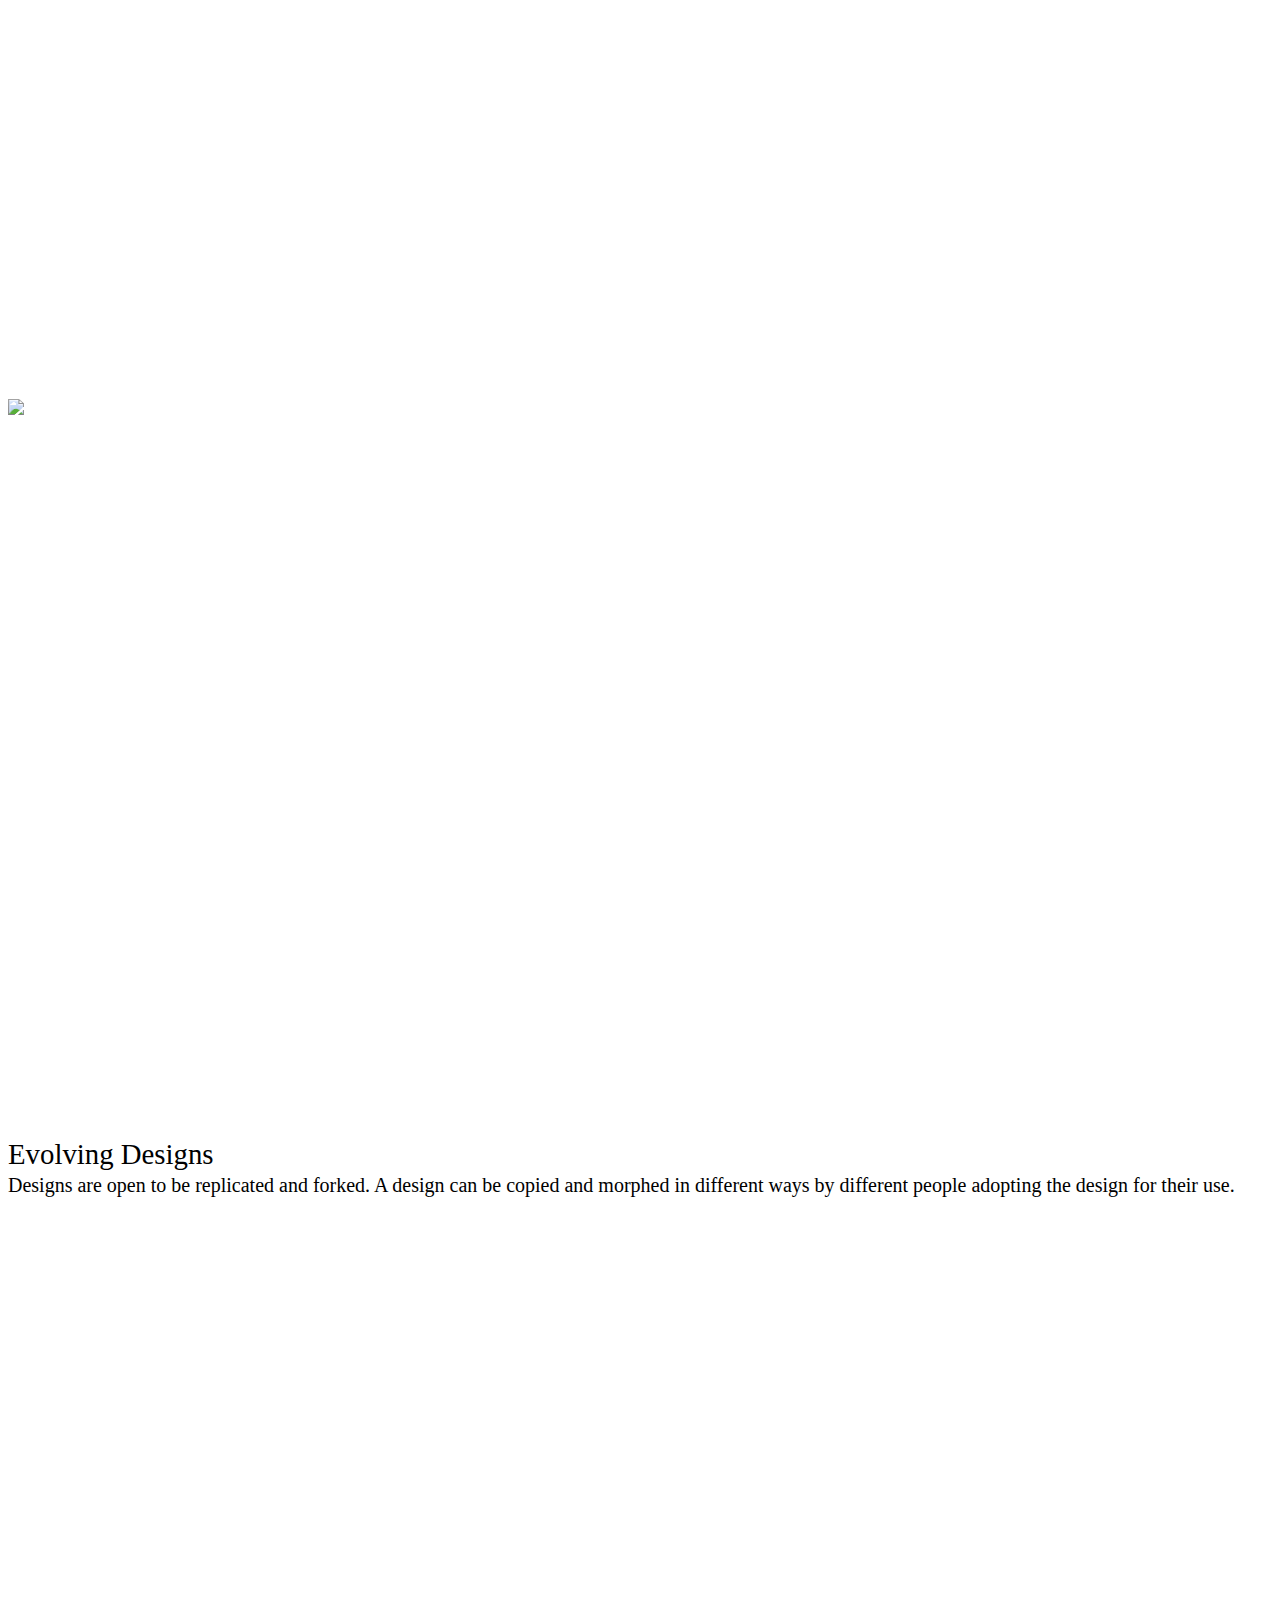
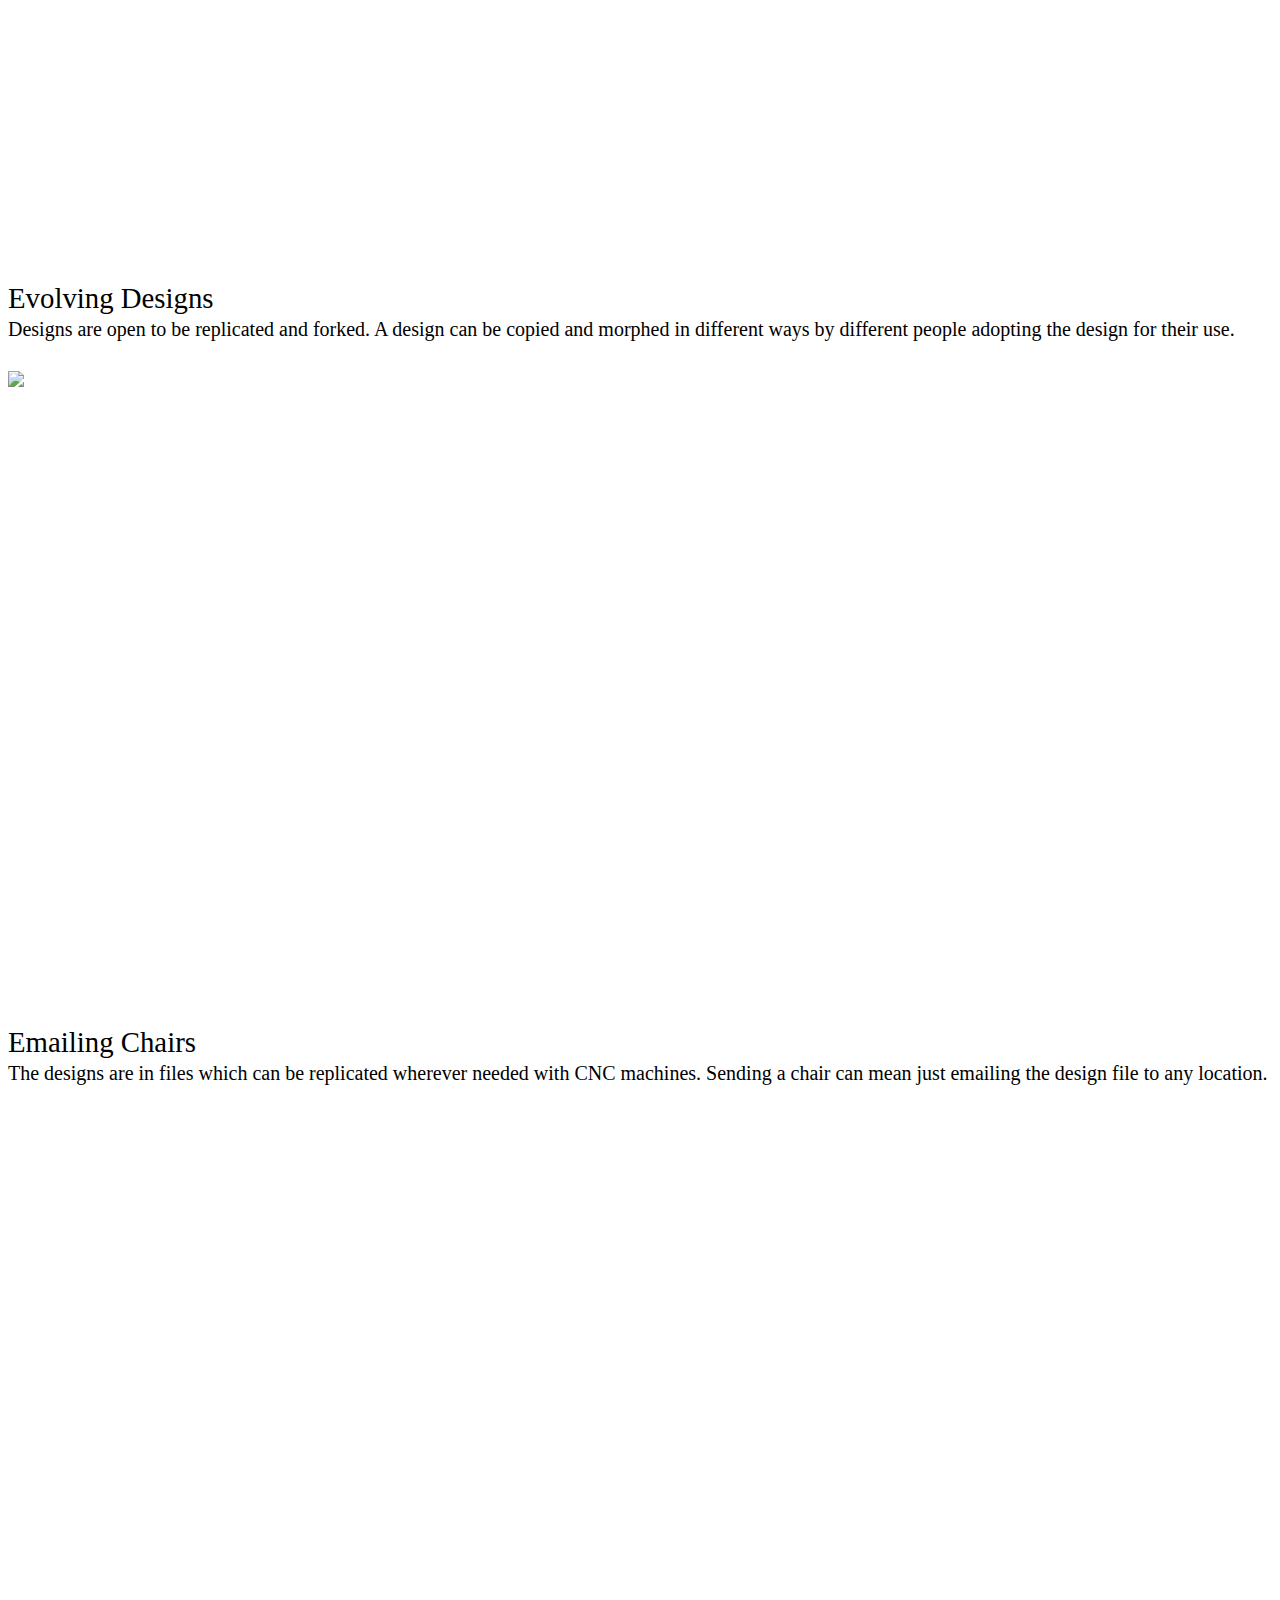
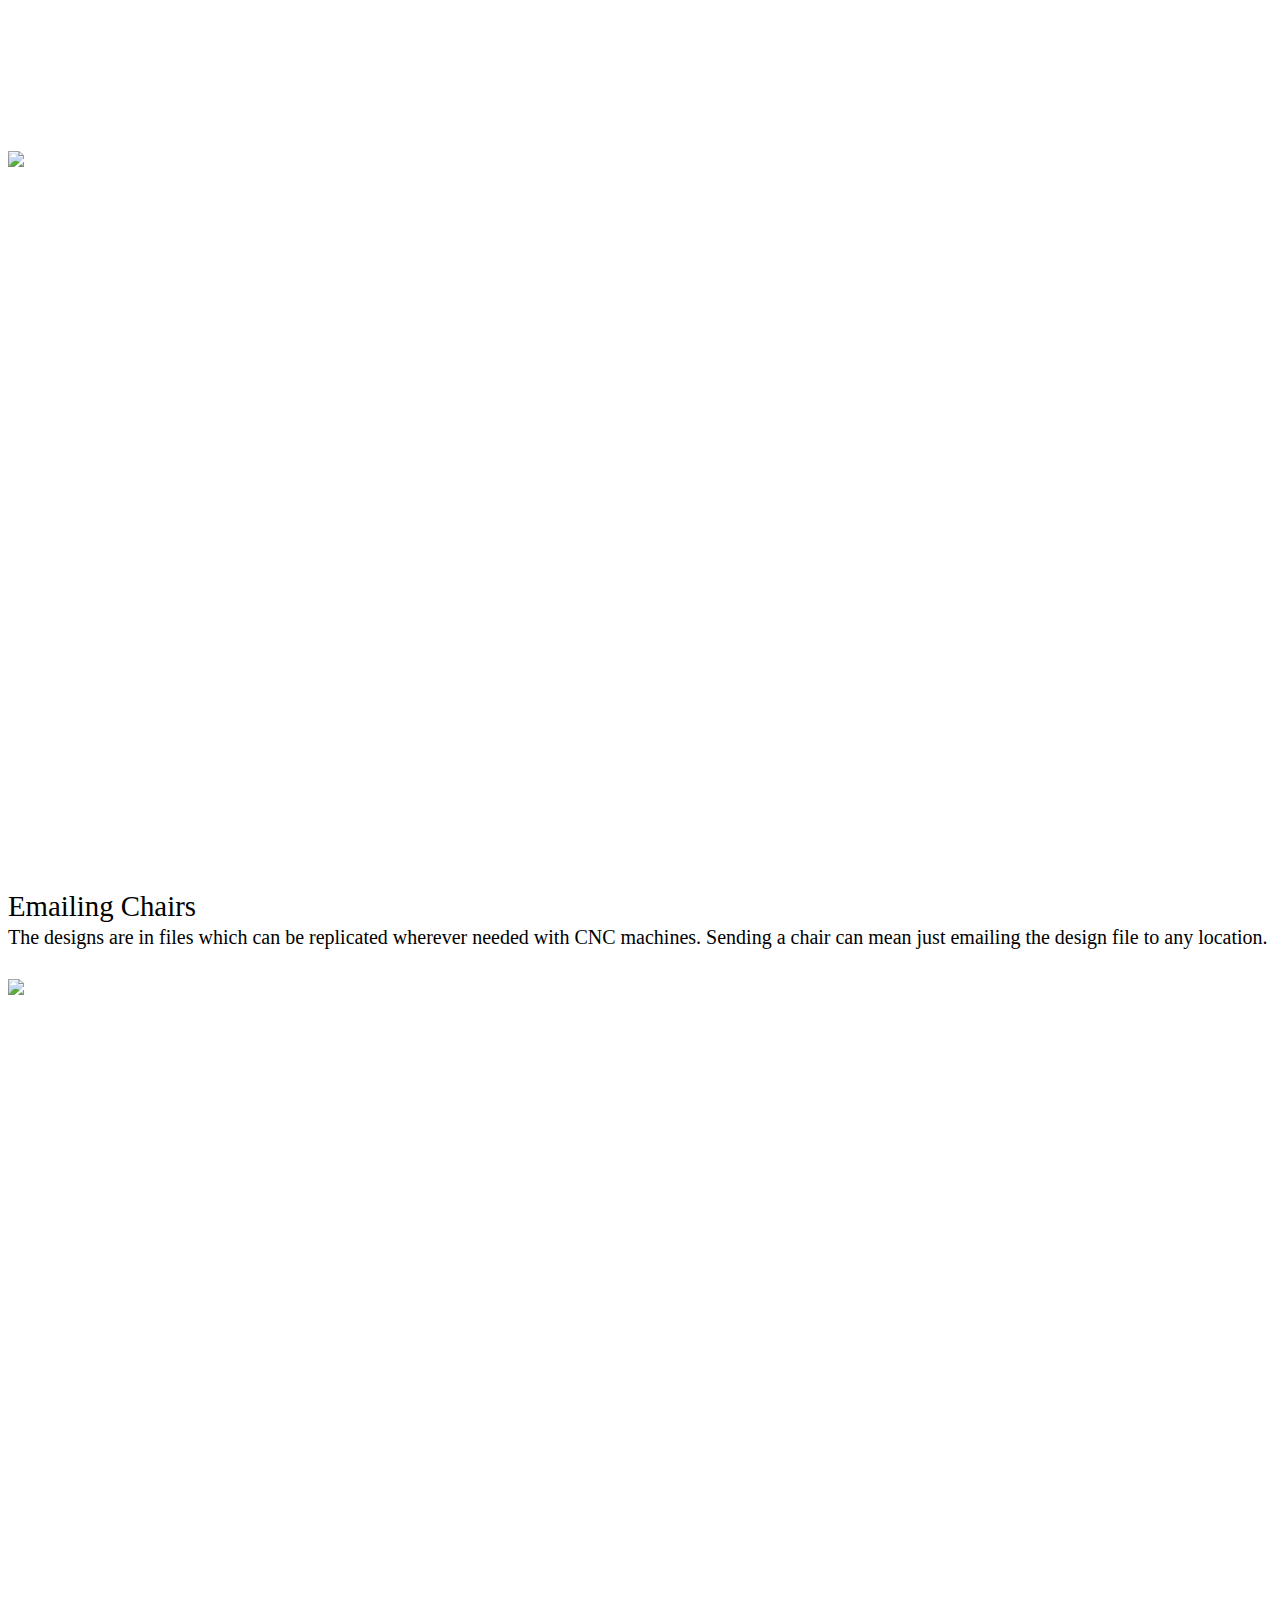
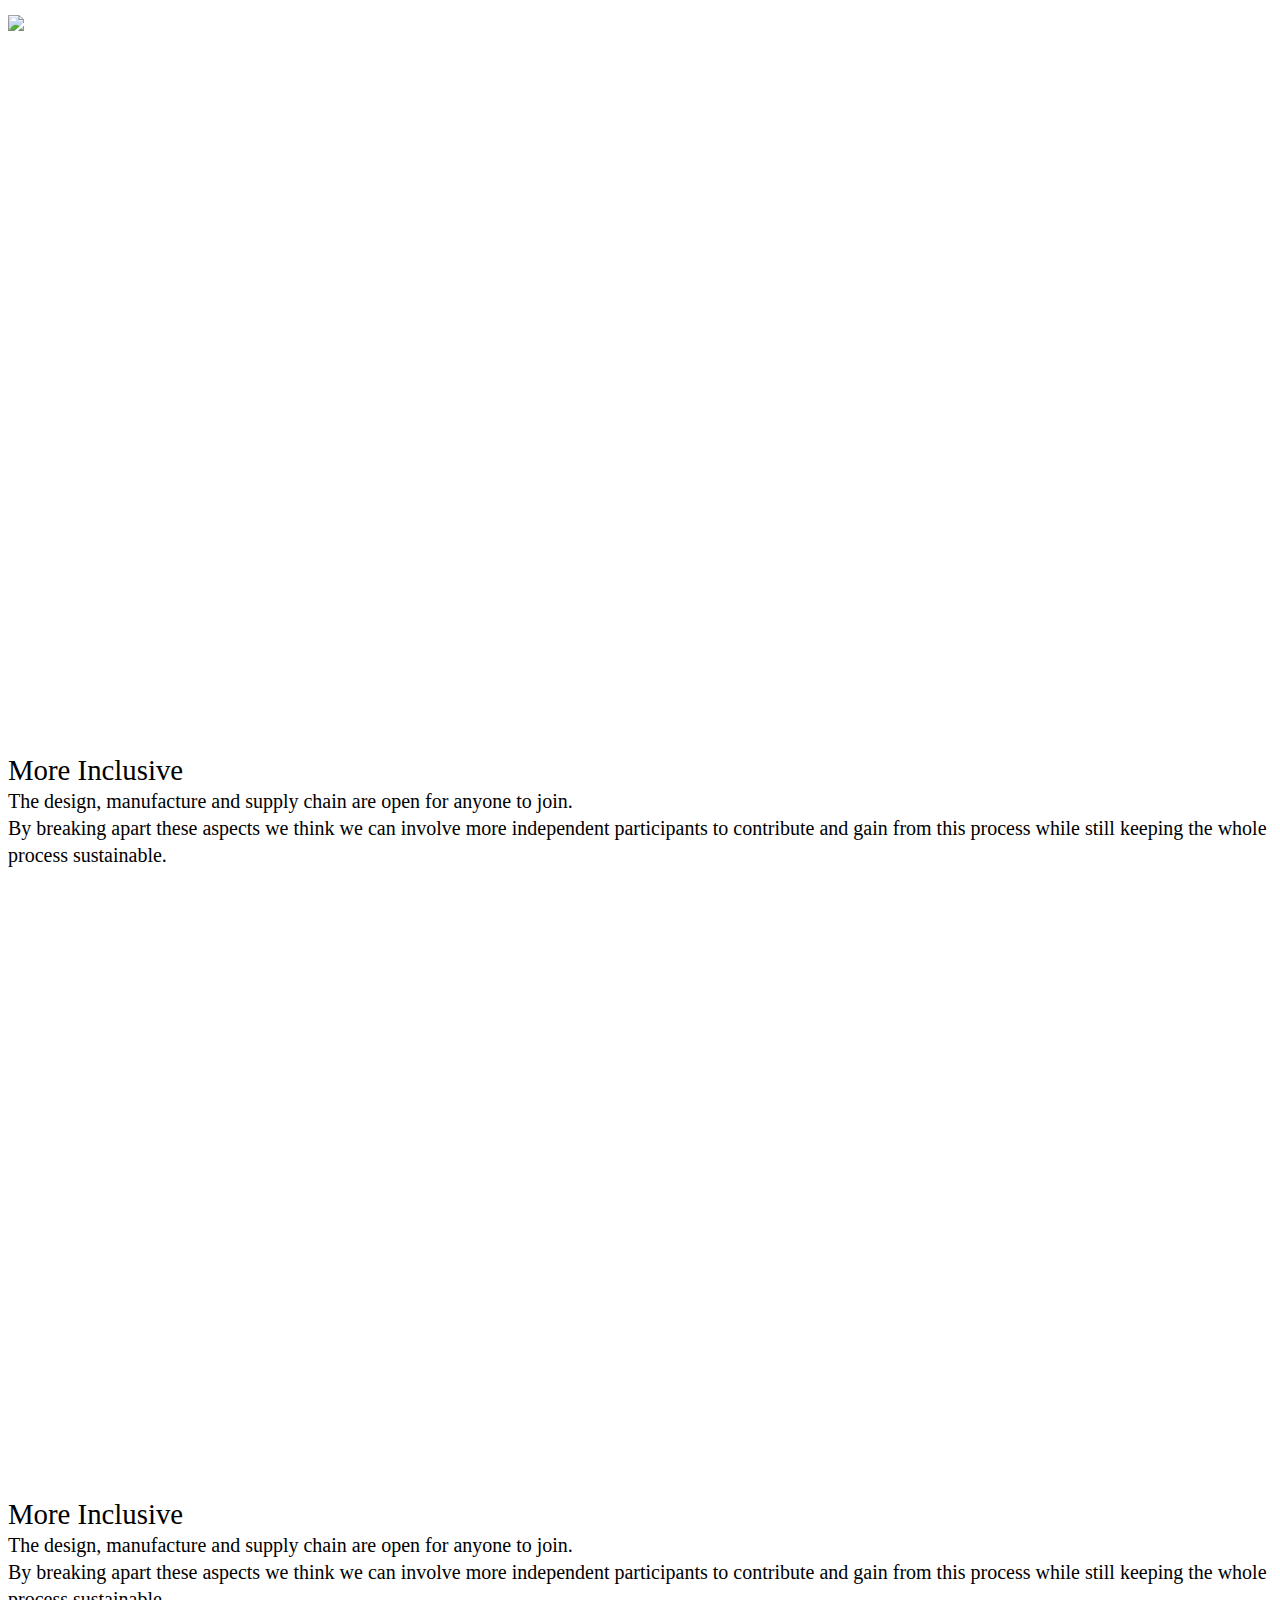
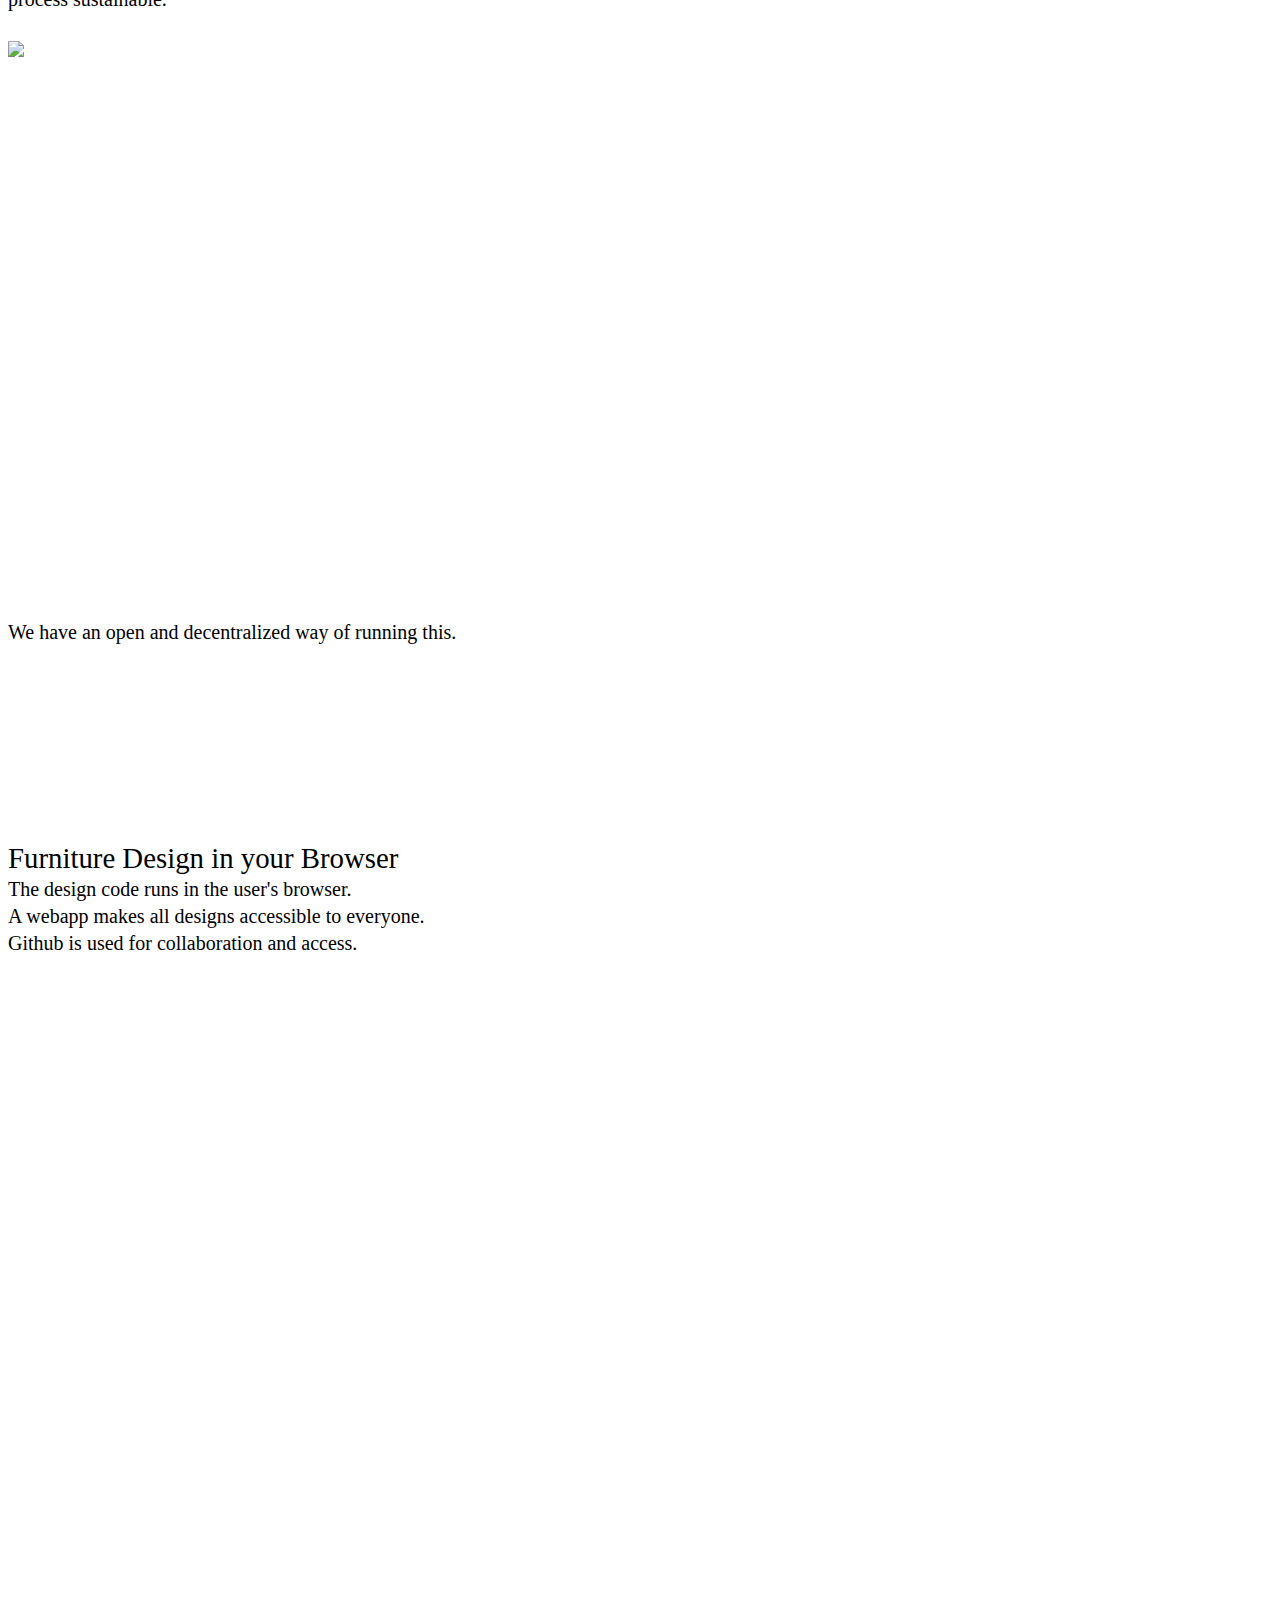
==== commit 9a0e5f33: "remove link to blog" ====
--- a/index.html
+++ b/index.html
@@ -30,6 +30,7 @@
   <link href="olap/css/materialdesignicons.min.css" media="all" rel="stylesheet" type="text/css" />
 </head>
 <body class="blue-grey lighten-5">
+<main>
 
 
 
@@ -37,11 +38,11 @@
     <nav class="white">
       <div class="container">
         <div class="nav-wrapper">
-          <a href="./index.html" class="brand-logo black-text">O-LAP</a>
+          <a href="index.html" class="brand-logo black-text">O-LAP</a>
           <a href="#" data-target="mobile-demo" class="sidenav-trigger"><i class="material-icons black-text">menu</i></a>
           <ul class="right hide-on-med-and-down">
-            <li><a href="https://medium.com/@olapdesign" target="_blank" class="black-text">BLOG</a></li>
-            <li><a href="./designs.html" class="black-text">DESIGNS</a></li>
+            <li><a href="https://docs.google.com/forms/d/e/1FAIpQLSdqJqUi4hFZ2Bkn1Z5ugCe2EtRfUCQTgL9GThK8CKvXKP6F1Q/viewform" target="_blank" class="black-text">JOIN</a></li>
+            <li><a href="designs.html" class="black-text">DESIGNS</a></li>
             <li><a href="https://github.com/O-LAP/home" target="_blank" class="black-text">GITHUB</a></li>
           </ul>
         </div>
@@ -50,8 +51,10 @@
   </div>
 
   <ul class="sidenav" id="mobile-demo">
-    <li><a href="https://medium.com/@olapdesign">BLOG</a></li>
-    <li><a href="./designs.html">DESIGNS</a></li>
+    <li><a href="index.html">HOME</a></li>
+    <li><a href="https://github.com/O-LAP/home">GITHUB</a></li>
+    <li><a href="designs.html">DESIGNS</a></li>
+    <li><a href="https://docs.google.com/forms/d/e/1FAIpQLSdqJqUi4hFZ2Bkn1Z5ugCe2EtRfUCQTgL9GThK8CKvXKP6F1Q/viewform">JOIN</a></li>
   </ul>
 
 
@@ -60,534 +63,565 @@
 
 
   <div class="large-text">
-  <div class="ht-720 white" id="banner">
-    <div class="row">
-        <div class="col l2"></div>
-        <div class="col l6 left">
-          <h1 class="header light">Parametric Furniture</h1>
-          <span class="">Writing code that does furniture design.</span></br>
-          <a class="waves-effect waves-dark btn-flat grey lighten-2" href="https://o-lap.org/app.html?a=amitlzkpa&r=o-lap_plato">&nbsp;&nbsp;&nbsp;<b>TRY IT OUT</b>&nbsp;&nbsp;&nbsp;</a>
-        </div>
-        <div class="l4"></div>
-    </div>
-  </div>
-
-
-
-
-
-
-  <div class="row grey darken-4 valign-wrapper ht-200">
-    <div class="col l12 m12 s12">
-      <div class="center-align container">
-        </br>
-        <p class="white-text">An open-source community for designers to experiment with parametric furniture design.</p>
-        <span class="grey-text"><small><i>Parametric design is the use of computers and a mathematical approach for creating geometries, objects and design.</i></small></p>
-        </br>
-      </div>
-    </div>
-  </div>
-
-
-
-
-
-  <div class="slider ht-600">
-    <ul class="slides">
-      <li>
-        <img src="./imgs/chair_01.jpg">
-      </li>
-      <li>
-        <img src="./imgs/chair_02.jpg">
-      </li>
-      <li>
-        <img src="./imgs/chair_03.jpg">
-      </li>
-    </ul>
-  </div>
-
-
-
-
-
-
-
-
-
-  <div class="row hide-on-med-and-down">
-    <div class="col l4 offset-l2 right-align">
-      <div class="valign-wrapper ht-720">
-        <div class="valign">
+    <div class="ht-720 white" id="banner">
+      <div class="row">
+          <div class="col l2"></div>
+          <div class="col l6 left">
+            <h1 class="header light">Parametric Furniture</h1>
+            <span class="">Writing code that does furniture design.</span></br>
+            <a class="waves-effect waves-dark btn-flat grey lighten-2" href="https://o-lap.org/app.html?a=amitlzkpa&r=o-lap_plato">&nbsp;&nbsp;&nbsp;<b>TRY IT OUT</b>&nbsp;&nbsp;&nbsp;</a>
+          </div>
+          <div class="l4"></div>
+      </div>
+    </div>
+
+
+
+
+
+
+    <div class="row grey darken-4 valign-wrapper ht-200">
+      <div class="col l12 m12 s12">
+        <div class="center-align container">
+          </br>
+          <p class="white-text">An open-source community for designers to experiment with parametric furniture design.</p>
+          <span class="grey-text"><small><i>Parametric design is the use of computers and a mathematical approach for creating geometries, objects and design.</i></small></p>
+          </br>
+        </div>
+      </div>
+    </div>
+
+
+
+
+
+    <div class="slider ht-600">
+      <ul class="slides">
+        <li>
+          <img src="./imgs/chair_01.jpg">
+        </li>
+        <li>
+          <img src="./imgs/chair_02.jpg">
+        </li>
+        <li>
+          <img src="./imgs/chair_03.jpg">
+        </li>
+      </ul>
+    </div>
+
+
+
+
+
+
+
+
+
+    <div class="row hide-on-med-and-down">
+      <div class="col l4 offset-l2 right-align">
+        <div class="valign-wrapper ht-720">
+          <div class="valign">
+            <p>
+              <big>New Way to Design</big></br>
+              <small>It is a new way to think about furniture design and experiment with new ideas. We are just as curious to see what can be done.</small>
+            </p>
+          </div>
+        </div>
+      </div>
+      <div class="col l6 left">
+        <div class="valign-wrapper ht-720">
+          <div class="valign">
+            <img src="./imgs/noun_281574_cc-noun_1678025_cc.png" class="responsive-img" />
+          </div>
+        </div>
+      </div>
+    </div>
+
+    <div class="row hide-on-large-only ht-720 valign-wrapper">
+      <div class="valign">
+        <div class="col l12 center-align">
           <p>
             <big>New Way to Design</big></br>
             <small>It is a new way to think about furniture design and experiment with new ideas. We are just as curious to see what can be done.</small>
           </p>
         </div>
-      </div>
-    </div>
-    <div class="col l6 left">
-      <div class="valign-wrapper ht-720">
-        <div class="valign">
+        <div class="col l12 center-align">
           <img src="./imgs/noun_281574_cc-noun_1678025_cc.png" class="responsive-img" />
         </div>
       </div>
     </div>
-  </div>
-
-  <div class="row hide-on-large-only ht-720 valign-wrapper">
-    <div class="valign">
-      <div class="col l12 center-align">
-        <p>
-          <big>New Way to Design</big></br>
-          <small>It is a new way to think about furniture design and experiment with new ideas. We are just as curious to see what can be done.</small>
-        </p>
-      </div>
-      <div class="col l12 center-align">
-        <img src="./imgs/noun_281574_cc-noun_1678025_cc.png" class="responsive-img" />
-      </div>
-    </div>
-  </div>
-
-
-
-
-
-
-
-  <div class="row hide-on-med-and-down white">
-    <div class="col l6">
-      <div class="valign-wrapper ht-720 right">
-        <div class="valign">
-          <img src="./imgs/noun_1375883_cc.png" class="responsive-img" />
-        </div>
-      </div>
-    </div>
-    <div class="col l4 left-align">
-      <div class="valign-wrapper ht-720">
-        <div class="valign">
+
+
+
+
+
+
+
+    <div class="row hide-on-med-and-down white">
+      <div class="col l6">
+        <div class="valign-wrapper ht-720 right">
+          <div class="valign">
+            <img src="./imgs/noun_1375883_cc.png" class="responsive-img" />
+          </div>
+        </div>
+      </div>
+      <div class="col l4 left-align">
+        <div class="valign-wrapper ht-720">
+          <div class="valign">
+            <p>
+              <big>Honesty in Design</big></br>
+              <small>The designs narrative is recorded at every step. The exact contributions of each and every collaborator is recorded in the process.</small>
+            </p>
+          </div>
+        </div>
+      </div>
+    </div>
+
+    <div class="row hide-on-large-only ht-720 valign-wrapper white">
+      <div class="valign">
+        <div class="col l12 center-align">
           <p>
             <big>Honesty in Design</big></br>
             <small>The designs narrative is recorded at every step. The exact contributions of each and every collaborator is recorded in the process.</small>
           </p>
         </div>
-      </div>
-    </div>
-  </div>
-
-  <div class="row hide-on-large-only ht-720 valign-wrapper white">
-    <div class="valign">
-      <div class="col l12 center-align">
-        <p>
-          <big>Honesty in Design</big></br>
-          <small>The designs narrative is recorded at every step. The exact contributions of each and every collaborator is recorded in the process.</small>
-        </p>
-      </div>
-      <div class="col l12 center-align">
-        <img src="./imgs/noun_1375883_cc.png" class="responsive-img" />
-      </div>
-    </div>
-  </div>
-
-
-
-
-
-
-
-  <div class="row hide-on-med-and-down">
-    <div class="col l4 offset-l2 right-align">
-      <div class="valign-wrapper ht-720">
-        <div class="valign">
+        <div class="col l12 center-align">
+          <img src="./imgs/noun_1375883_cc.png" class="responsive-img" />
+        </div>
+      </div>
+    </div>
+
+
+
+
+
+
+
+    <div class="row hide-on-med-and-down">
+      <div class="col l4 offset-l2 right-align">
+        <div class="valign-wrapper ht-720">
+          <div class="valign">
+            <p>
+              <big>Democratizing Design</big></br>
+              <small>Furniture designs currently have a high entry barrier due to the resources required to manufacture at scale. A designer needs to establish a studio/fabrication infrastructure or align with larger companies to bring his/her designs to the market.</br>This approach can enable more upstarts to present their designs and let the community decide.</small>
+            </p>
+          </div>
+        </div>
+      </div>
+      <div class="col l6 left">
+        <div class="valign-wrapper ht-720">
+          <div class="valign">
+            <img src="./imgs/noun_835994_cc.png" class="responsive-img" />
+          </div>
+        </div>
+      </div>
+    </div>
+
+    <div class="row hide-on-large-only ht-720 valign-wrapper">
+      <div class="valign">
+        <div class="col l12 center-align">
           <p>
             <big>Democratizing Design</big></br>
-            <small>Furniture designs currently have a high entry barrier due to the resources required to manufacture at scale. A designer needs to establish a studio/fabrication infrastructure or align with larger companies to bring his/her designs to the market.</br>With our production process, we can enable more upstarts to present their designs and let the community decide.</small>
-          </p>
-        </div>
-      </div>
-    </div>
-    <div class="col l6 left">
-      <div class="valign-wrapper ht-720">
-        <div class="valign">
+            <small>Furniture designs currently have a high entry barrier due to the resources required to manufacture at scale. A designer needs to establish a studio/fabrication infrastructure or align with larger companies to bring his/her designs to the market.</br>This approach can enable more upstarts to present their designs and let the community decide.</small>
+          </p>
+        </div>
+        <div class="col l12 center-align">
           <img src="./imgs/noun_835994_cc.png" class="responsive-img" />
         </div>
       </div>
     </div>
-  </div>
-
-  <div class="row hide-on-large-only ht-720 valign-wrapper">
-    <div class="valign">
-      <div class="col l12 center-align">
-        <p>
-          <big>Democratizing Design</big></br>
-          <small>Furniture designs currently have a high entry barrier due to the resources required to manufacture at scale. A designer needs to establish a studio/fabrication infrastructure or align with larger companies to bring his/her designs to the market.</br>With our production process, we can enable more upstarts to present their designs and let the community decide.</small>
-        </p>
-      </div>
-      <div class="col l12 center-align">
-        <img src="./imgs/noun_835994_cc.png" class="responsive-img" />
-      </div>
-    </div>
-  </div>
-
-
-
-
-
-
-
-  <div class="row hide-on-med-and-down white">
-    <div class="col l6">
-      <div class="valign-wrapper ht-720 right">
-        <div class="valign">
-          <img src="./imgs/noun_269029_cc.png" class="responsive-img" />
-        </div>
-      </div>
-    </div>
-    <div class="col l4 left-align">
-      <div class="valign-wrapper ht-720">
-        <div class="valign">
+
+
+
+
+
+
+
+    <div class="row hide-on-med-and-down white">
+      <div class="col l6">
+        <div class="valign-wrapper ht-720 right">
+          <div class="valign">
+            <img src="./imgs/noun_269029_cc.png" class="responsive-img" />
+          </div>
+        </div>
+      </div>
+      <div class="col l4 left-align">
+        <div class="valign-wrapper ht-720">
+          <div class="valign">
+            <p>
+              <big>Evolving Designs</big></br>
+              <small>Designs are open to be replicated and forked. A design can be copied and morphed in different ways by different people adopting the design for their use.</small>
+            </p>
+          </div>
+        </div>
+      </div>
+    </div>
+
+    <div class="row hide-on-large-only ht-720 valign-wrapper white">
+      <div class="valign">
+        <div class="col l12 center-align">
           <p>
             <big>Evolving Designs</big></br>
-            <small>Designs are open to be replicated and forked. A design can be copied and morphed in different ways by different people adopting the design for their use.</br>It's like a natural selection process for designs.</small>
-          </p>
-        </div>
-      </div>
-    </div>
-  </div>
-
-  <div class="row hide-on-large-only ht-720 valign-wrapper white">
-    <div class="valign">
-      <div class="col l12 center-align">
-        <p>
-          <big>Evolving Designs</big></br>
-          <small>Designs are open to be replicated and forked. A design can be copied and morphed in different ways by different people adopting the design for their use.</br>It's like a natural selection process for designs.</small>
-        </p>
-      </div>
-      <div class="col l12 center-align">
-        <img src="./imgs/noun_269029_cc.png" class="responsive-img" />
-      </div>
-    </div>
-  </div>
-
-
-
-
-
-
-
-  <div class="row hide-on-med-and-down">
-    <div class="col l4 offset-l2 right-align">
-      <div class="valign-wrapper ht-720">
-        <div class="valign">
+            <small>Designs are open to be replicated and forked. A design can be copied and morphed in different ways by different people adopting the design for their use.</small>
+          </p>
+        </div>
+        <div class="col l12 center-align">
+          <img src="./imgs/noun_269029_cc.png" class="responsive-img" />
+        </div>
+      </div>
+    </div>
+
+
+
+
+
+
+
+    <div class="row hide-on-med-and-down">
+      <div class="col l4 offset-l2 right-align">
+        <div class="valign-wrapper ht-720">
+          <div class="valign">
+            <p>
+              <big>Emailing Chairs</big></br>
+              <small>The designs are in files which can be replicated wherever needed with CNC machines. Sending a chair can mean just emailing the design file to any location.</small>
+            </p>
+          </div>
+        </div>
+      </div>
+      <div class="col l6 left">
+        <div class="valign-wrapper ht-720">
+          <div class="valign">
+            <img src="./imgs/noun_1401881_cc.png" class="responsive-img" />
+          </div>
+        </div>
+      </div>
+    </div>
+
+    <div class="row hide-on-large-only ht-720 valign-wrapper">
+      <div class="valign">
+        <div class="col l12 center-align">
           <p>
             <big>Emailing Chairs</big></br>
-            <small>The designs are in files which can be replicated wherever needed with high precision machines. Sending a chair can mean just emailing the design file to any location.</small>
-          </p>
-        </div>
-      </div>
-    </div>
-    <div class="col l6 left">
-      <div class="valign-wrapper ht-720">
+            <small>The designs are in files which can be replicated wherever needed with CNC machines. Sending a chair can mean just emailing the design file to any location.</small>
+          </p>
+        </div>
+        <div class="col l12 center-align">
+          <img src="./imgs/noun_1401881_cc.png" class="responsive-img" />
+        </div>
+      </div>
+    </div>
+
+
+
+
+
+
+
+      <div class="row hide-on-med-and-down white">
+        <div class="col l6">
+          <div class="valign-wrapper ht-720 right">
+            <div class="valign">
+              <img src="./imgs/noun_1577857_cc.png" class="responsive-img" />
+            </div>
+          </div>
+        </div>
+        <div class="col l4 left-align">
+          <div class="valign-wrapper ht-720">
+            <div class="valign">
+              <p>
+                <big>More Inclusive</big></br>
+                <small>The design, manufacture and supply chain are open for anyone to join.</br>By breaking apart these aspects we think we can involve more independent participants to contribute and gain from this process while still keeping the whole process sustainable.</small>
+              </p>
+            </div>
+          </div>
+        </div>
+      </div>
+
+      <div class="row hide-on-large-only ht-720 valign-wrapper white">
         <div class="valign">
-          <img src="./imgs/noun_1401881_cc.png" class="responsive-img" />
-        </div>
-      </div>
-    </div>
-  </div>
-
-  <div class="row hide-on-large-only ht-720 valign-wrapper">
-    <div class="valign">
-      <div class="col l12 center-align">
-        <p>
-          <big>Emailing Chairs</big></br>
-          <small>The designs are in files which can be replicated wherever needed with high precision machines. Sending a chair can mean just emailing the design file to any location.</small>
-        </p>
-      </div>
-      <div class="col l12 center-align">
-        <img src="./imgs/noun_1401881_cc.png" class="responsive-img" />
-      </div>
-    </div>
-  </div>
-
-
-
-
-
-
-
-  <div class="row hide-on-med-and-down white">
-    <div class="col l6">
-      <div class="valign-wrapper ht-720 right">
+          <div class="col l12 center-align">
+            <p>
+              <big>More Inclusive</big></br>
+              <small>The design, manufacture and supply chain are open for anyone to join.</br>By breaking apart these aspects we think we can involve more independent participants to contribute and gain from this process while still keeping the whole process sustainable.</small>
+            </p>
+          </div>
+          <div class="col l12 center-align">
+            <img src="./imgs/noun_1577857_cc.png" class="responsive-img" />
+          </div>
+        </div>
+      </div>
+
+
+
+
+
+
+      <div class="row grey darken-4 valign-wrapper ht-200">
+        <div class="col l12 m12 s12">
+          <div class="center-align container">
+            <span class="grey-text"><small>We have an open and decentralized way of running this.</small></p>
+          </div>
+        </div>
+      </div>
+
+
+
+
+
+
+      <div class="row hide-on-med-and-down">
+        <div class="col l4 offset-l2 right-align">
+          <div class="valign-wrapper ht-720">
+            <div class="valign">
+              <p>
+                <big>Furniture Design in your Browser</big></br>
+                <small>The design code runs in the user's browser.</br>A webapp makes all designs accessible to everyone.</br>Github is used for collaboration and access.</small>
+              </p>
+            </div>
+          </div>
+        </div>
+        <div class="col l6 left">
+          <div class="valign-wrapper ht-720">
+            <div class="valign">
+              <img src="./imgs/noun_288306_cc-noun_562264_cc.png" class="responsive-img" />
+            </div>
+          </div>
+        </div>
+      </div>
+
+      <div class="row hide-on-large-only ht-720 valign-wrapper">
         <div class="valign">
-          <img src="./imgs/noun_1577857_cc.png" class="responsive-img" />
-        </div>
-      </div>
-    </div>
-    <div class="col l4 left-align">
-      <div class="valign-wrapper ht-720">
-        <div class="valign">
-          <p>
-            <big>More Inclusive</big></br>
-            <small>The design, manufacture and supply chain has been a closed loop system owned entirely by individual entities.</br>By breaking apart these aspects we think we can involve more independent participants to contribute and gain from this process while still keeping the whole process sustainable.</small>
-          </p>
-        </div>
-      </div>
-    </div>
-  </div>
-
-  <div class="row hide-on-large-only ht-720 valign-wrapper white">
-    <div class="valign">
-      <div class="col l12 center-align">
-        <p>
-          <big>More Inclusive</big></br>
-          <small>The design, manufacture and supply chain has been a closed loop system owned entirely by individual entities.</br>By breaking apart these aspects we think we can involve more independent participants to contribute and gain from this process while still keeping the whole process sustainable.</small>
-        </p>
-      </div>
-      <div class="col l12 center-align">
-        <img src="./imgs/noun_1577857_cc.png" class="responsive-img" />
-      </div>
-    </div>
-  </div>
-
-
-
-
-
-
-  <div class="row grey darken-4 valign-wrapper ht-200">
-    <div class="col l12 m12 s12">
-      <div class="center-align container">
-        <span class="grey-text"><small>We have an open and decentralized way of running this.</small></p>
-      </div>
-    </div>
-  </div>
-
-
-
-
-
-
-  <div class="row hide-on-med-and-down">
-    <div class="col l4 offset-l2 right-align">
-      <div class="valign-wrapper ht-720">
-        <div class="valign">
-          <p>
-            <big>Furniture Design in your Browser</big></br>
-            <small>The code we write runs in the user's browser.</br>Using <a href="https://threejs.org/">threeJS</a>, <a href="https://verbnurbs.com/">verbNURBS</a> and <a href="https://github.com/modelab/mode.js">modeJS</a> the design code is executed on the client.</br>We don't run any servers to do anything and design files are fully owned and mainatained by designers (via <a href="https://github.com/">Github</a>).</small>
-          </p>
-        </div>
-      </div>
-    </div>
-    <div class="col l6 left">
-      <div class="valign-wrapper ht-720">
-        <div class="valign">
-          <img src="./imgs/noun_288306_cc-noun_562264_cc.png" class="responsive-img" />
-        </div>
-      </div>
-    </div>
-  </div>
-
-  <div class="row hide-on-large-only ht-720 valign-wrapper">
-    <div class="valign">
-      <div class="col l12 center-align">
-        <p>
-          <big>Furniture Design in your Browser</big></br>
-          <small>The code we write runs in the user's browser.</br>Using <a href="https://threejs.org/">threeJS</a>, <a href="https://verbnurbs.com/">verbNURBS</a> and <a href="https://github.com/modelab/mode.js">modeJS</a> the design code is executed on the client.</br>We don't run any servers to do anything and design files are fully owned and mainatained by designers (via <a href="https://github.com/">Github</a>).</small>
-        </p>
-      </div>
-      <div class="col l12 center-align">
-        <img src="./imgs/noun_288306_cc-noun_562264_cc.png" class="responsive-img" />
-      </div>
-    </div>
-  </div>
-
-
-
-
-
-
-
-  <div class="row hide-on-med-and-down white">
-    <div class="col l6">
-      <div class="valign-wrapper ht-720 right">
-        <div class="valign">
-          <img src="./imgs/noun_244107_cc.png" class="responsive-img" />
-        </div>
-      </div>
-    </div>
-    <div class="col l4 left-align">
-      <div class="valign-wrapper ht-720">
-        <div class="valign">
+          <div class="col l12 center-align">
+            <p>
+              <big>Furniture Design in your Browser</big></br>
+              <small>The design code runs in the user's browser.</br>A webapp makes all designs accessible to everyone.</br>Github is used for collaboration and access.</small>
+            </p>
+          </div>
+          <div class="col l12 center-align">
+            <img src="./imgs/noun_288306_cc-noun_562264_cc.png" class="responsive-img" />
+          </div>
+        </div>
+      </div>
+
+
+
+
+
+
+
+    <div class="row hide-on-med-and-down white">
+      <div class="col l6">
+        <div class="valign-wrapper ht-720 right">
+          <div class="valign">
+            <img src="./imgs/noun_244107_cc.png" class="responsive-img" />
+          </div>
+        </div>
+      </div>
+      <div class="col l4 left-align">
+        <div class="valign-wrapper ht-720">
+          <div class="valign">
+            <p>
+              <big>Digital Fabrication</big></br>
+              <small>Standards ensure that we can extract a CAD document from any design on the platform.</br>These files can be fed into digital fabrication machines (think 3D printing) to manufacture the designs.</br>We don't really 'manufacture' the designs. We enable the standards so anyone can make our designs.</small>
+            </p>
+          </div>
+        </div>
+      </div>
+    </div>
+
+    <div class="row hide-on-large-only ht-720 valign-wrapper white">
+      <div class="valign">
+        <div class="col l12 center-align">
           <p>
             <big>Digital Fabrication</big></br>
-            <small>Our platform and standards try to ensure that we can extract a CAD document from any design on the platform.</br>These files can be fed into digital fabrication machines (think 3D printing) to manufacture the designs.</br>We don't really 'manufacture' the designs. We enable the standards so anyone can make our designs.</small>
-          </p>
-        </div>
-      </div>
-    </div>
-  </div>
-
-  <div class="row hide-on-large-only ht-720 valign-wrapper white">
-    <div class="valign">
-      <div class="col l12 center-align">
-        <p>
-          <big>Digital Fabrication</big></br>
-          <small>Our platform and standards try to ensure that we can extract a CAD document from any design on the platform.</br>These files can be fed into digital fabrication machines (think 3D printing) to manufacture the designs.</br>We don't really 'manufacture' the designs. We enable the standards so anyone can make our designs.</small>
-        </p>
-      </div>
-      <div class="col l12 center-align">
-        <img src="./imgs/noun_244107_cc.png" class="responsive-img" />
-      </div>
-    </div>
-  </div>
-
-
-
-
-
-
-  <div class="row hide-on-med-and-down">
-    <div class="col l4 offset-l2 right-align">
-      <div class="valign-wrapper ht-720">
-        <div class="valign">
+            <small>Standards ensure that we can extract a CAD document from any design on the platform.</br>These files can be fed into digital fabrication machines (think 3D printing) to manufacture the designs.</br>We don't really 'manufacture' the designs. We enable the standards so anyone can make our designs.</small>
+          </p>
+        </div>
+        <div class="col l12 center-align">
+          <img src="./imgs/noun_244107_cc.png" class="responsive-img" />
+        </div>
+      </div>
+    </div>
+
+
+
+
+
+
+    <div class="row hide-on-med-and-down">
+      <div class="col l4 offset-l2 right-align">
+        <div class="valign-wrapper ht-720">
+          <div class="valign">
+            <p>
+              <big>Open Collaboration</big></br>
+              <small>We use Github and Git to power our network. The whole community is essentially Git repositries connected to each other.</br>On request the designs are fetched directly from the designer's design Git repo and they always maintain full control.</small>
+            </p>
+          </div>
+        </div>
+      </div>
+      <div class="col l6 left">
+        <div class="valign-wrapper ht-720">
+          <div class="valign">
+            <img src="./imgs/noun_198033.png" class="responsive-img" />
+          </div>
+        </div>
+      </div>
+    </div>
+
+    <div class="row hide-on-large-only ht-720 valign-wrapper">
+      <div class="valign">
+        <div class="col l12 center-align">
           <p>
             <big>Open Collaboration</big></br>
-            <small>We use Github and Git to power our network. The whole community is essentially Git repositries connected to each other.</br>On request the designs are fetched directly from the designer's design Git repo and they always maintain full control. Git provides a great platform for dynamic and open collaboration.</small>
-          </p>
-        </div>
-      </div>
-    </div>
-    <div class="col l6 left">
-      <div class="valign-wrapper ht-720">
-        <div class="valign">
+            <small>We use Github and Git to power our network. The whole community is essentially Git repositries connected to each other.</br>On request the designs are fetched directly from the designer's design Git repo and they always maintain full control.</small>
+          </p>
+        </div>
+        <div class="col l12 center-align">
           <img src="./imgs/noun_198033.png" class="responsive-img" />
         </div>
       </div>
     </div>
-  </div>
-
-  <div class="row hide-on-large-only ht-720 valign-wrapper">
-    <div class="valign">
-      <div class="col l12 center-align">
-        <p>
-          <big>Open Collaboration</big></br>
-          <small>We use Github and Git to power our network. The whole community is essentially Git repositries connected to each other.</br>On request the designs are fetched directly from the designer's design Git repo and they always maintain full control. Git provides a great platform for dynamic and open collaboration.</small>
-        </p>
-      </div>
-      <div class="col l12 center-align">
-        <img src="./imgs/noun_198033.png" class="responsive-img" />
-      </div>
-    </div>
-  </div>
-
-
-
-
-
-
-
-
-
-  <div class="row grey darken-4 valign-wrapper ht-720">
-    <div class="col l12 m12 s12">
-      <div class="center-align container">
-        </br>
-        <span class="grey-text"><small><i>This is an experiment in process, and we invite more like minded people.</i></small></span></br>
-
-        <p class="grey-text">
-          <b><a href="https://github.com/O-LAP/home">Learn</a></b></br>
-          <small>Check out our <a href="https://github.com/O-LAP/home">Github</a> page to learn more.</br>Try <a href="https://medium.com/@olapdesign/o-lap-community-for-making-furniture-with-javascript-413fcb808608">making</a> your first parametric masterpiece.</small>
-        </p>
-
-        <p class="grey-text">
-          <b><a href="https://o-lap.org/">Share</a></b></br>
-          <small>If you find this cool, tell some people about it.</br>Tweets and Github stars are always welcome.</small>
-
-
-
-
-          <div class="center-align">
-
-            <a href="https://facebook.com/sharer/sharer.php?u=https%3A%2F%2Fo-lap.org">
-              <i class="mdi mdi-facebook grey-text"></i>
-            </a>
-
-            <a href="https://twitter.com/intent/tweet/?text=Check%20out%20how%20some%20people%20are%20making%20furniture%20using%20JavaScript&amp;url=https%3A%2F%2Fo-lap.org">
-              <i class="mdi mdi-twitter grey-text"></i>
-            </a>
-
-            <a href="https://plus.google.com/share?url=https%3A%2F%2Fo-lap.org">
-              <i class="mdi mdi-google-plus grey-text"></i>
-            </a>
-
-            <a href="https://www.tumblr.com/widgets/share/tool?posttype=link&amp;title=Check%20out%20how%20some%20people%20are%20making%20furniture%20using%20JavaScript&amp;caption=Check%20out%20how%20some%20people%20are%20making%20furniture%20using%20JavaScript&amp;content=https%3A%2F%2Fo-lap.org&amp;canonicalUrl=https%3A%2F%2Fo-lap.org&amp;shareSource=tumblr_share_button">
-              <i class="mdi mdi-tumblr grey-text"></i>
-            </a>
-
-            <a href="https://pinterest.com/pin/create/button/?url=https%3A%2F%2Fo-lap.org&amp;media=https%3A%2F%2Fo-lap.org&amp;description=Check%20out%20how%20some%20people%20are%20making%20furniture%20using%20JavaScript">
-              <i class="mdi mdi-pinterest grey-text"></i>
-            </a>
-
-            <a href="whatsapp://send?text=Check%20out%20how%20some%20people%20are%20making%20furniture%20using%20JavaScript%20https%3A%2F%2Fo-lap.org">
-              <i class="mdi mdi-whatsapp grey-text"></i>
-            </a>
-
-            <a href="https://github.com/O-LAP/home">
-              <i class="mdi mdi-git grey-text"></i>
-            </a>
-
-          </div>
-        </p>
-
-        <p class="grey-text">
-          <b><a href="https://docs.google.com/forms/d/e/1FAIpQLSdqJqUi4hFZ2Bkn1Z5ugCe2EtRfUCQTgL9GThK8CKvXKP6F1Q/viewform?usp=sf_link">Connect</a></b></br>
-          <small>As we improve the software we are building a network of interested designers and makers.</br>If you like the idea and would like to be a part of the maker network, <a href="https://docs.google.com/forms/d/e/1FAIpQLSdqJqUi4hFZ2Bkn1Z5ugCe2EtRfUCQTgL9GThK8CKvXKP6F1Q/viewform?usp=sf_link">sign-up</a> at our community sign-up list.</small>
-        </p>
-
-      </div>
-    </div>
-  </div>
-
-
-
-  </div>
-
-
-
-
-
-  <footer class="page-footer blue-grey darken-4">
+
+
+
+
+
+
+
+
+
+    <div class="row grey darken-4 valign-wrapper ht-400 hoverable">
+      <div class="col l12 m12 s12">
+        <div class="center-align container">
+          </br>
+          <iframe src="https://docs.google.com/forms/d/e/1FAIpQLSfy9YA9SG-hJ3Qmfco-t09LYRmuNkI2kr-lncZJCUwCCptpyg/viewform?embedded=true" width="100%" height="839" frameborder="0" marginheight="0" marginwidth="0">Loading...</iframe>
+        </div>
+      </div>
+    </div>
+
+
+
+
     <div class="container">
       <div class="row">
-        <div class="col l9 s6">
-          <h5 class="blue-grey-text text-darken-2">O-LAP</h5>
-          <span class="blue-grey-text text-darken-2">Credit for all icons goes to following awesome designers from <a href="https://thenounproject.com/">Noun Project</a>.</span></br>
-          <span class="blue-grey-text text-darken-2">I Putu Kharasmayadi</span></br>
-          <span class="blue-grey-text text-darken-2">Vectors Market</span></br>
-          <span class="blue-grey-text text-darken-2">Danil Polshin</span></br>
-          <span class="blue-grey-text text-darken-2">Eliricon</span></br>
-          <span class="blue-grey-text text-darken-2">Ben Davis</span></br>
-          <span class="blue-grey-text text-darken-2">Ananth</span></br>
-          <span class="blue-grey-text text-darken-2">Wawan Hermawan</span></br>
-          <span class="blue-grey-text text-darken-2">Xinh Studio</span></br>
-          <span class="blue-grey-text text-darken-2">✦ Shmidt Sergey ✦</span></br>
-          <span class="blue-grey-text text-darken-2">Bohdan Burmich</span></br>
-          <span class="blue-grey-text text-darken-2">Nicolas Weidinger</span></br>
-          </br>
-
-
-        </div>
-        <div class="col l3 s6">
-          </br></br>
-          <ul>
-            <li><a class="blue-grey-text text-darken-2" href="https://o-lap.org">Home</a></li>
-            <li><a class="blue-grey-text text-darken-2" href="https://github.com/O-LAP/home">Github</a></li>
-            <li><a class="blue-grey-text text-darken-2" href="https://medium.com/@olapdesign">Blog</a></li>
-            <li><a class="blue-grey-text text-darken-2" href="mailto:amit.lzkpa@gmail.com">Contact</a></li>
+
+        <div class="col l4 m12 s12">
+          <p class="grey-text ht-200">
+            <b><a href="https://github.com/O-LAP/home">Learn</a></b></br>
+            <small>Check out our <a href="https://github.com/O-LAP/home">Github</a> page to learn more.</br>Try <a href="https://medium.com/@olapdesign/o-lap-community-for-making-furniture-with-javascript-413fcb808608">making</a> your first parametric masterpiece.</small>
+          </p>
+        </div>
+
+
+        <div class="col l4 m12 s12">
+          <p class="grey-text ht-200">
+            <b><a href="https://o-lap.org/">Share</a></b></br>
+            <small>If you find this cool, tell some people about it.</small>
+          </p>
+        </div>
+
+
+        <div class="col l4 m12 s12">
+          <p class="grey-text ht-200">
+            <b><a href="https://docs.google.com/forms/d/e/1FAIpQLSdqJqUi4hFZ2Bkn1Z5ugCe2EtRfUCQTgL9GThK8CKvXKP6F1Q/viewform?usp=sf_link">Connect</a></b></br>
+            <small>We are building a community of designers and makers.</br><a href="https://docs.google.com/forms/d/e/1FAIpQLSdqJqUi4hFZ2Bkn1Z5ugCe2EtRfUCQTgL9GThK8CKvXKP6F1Q/viewform?usp=sf_link">Join the network.</a></small>
+          </p>
+        </div>
+
+      </div>
+
+
+      <div class="row">
+        <div class="col l12 m12 s12">
+          <ul id="nounartists" class="dropdown-content">
+            <li class="blue-grey-text">I Putu Kharasmayadi</li>
+            <li class="blue-grey-text">Vectors Market</li>
+            <li class="blue-grey-text">Danil Polshin</li>
+            <li class="blue-grey-text">Eliricon</li>
+            <li class="blue-grey-text">Ben Davis</li>
+            <li class="blue-grey-text">Ananth</li>
+            <li class="blue-grey-text">Wawan Hermawan</li>
+            <li class="blue-grey-text">Xinh Studio</li>
+            <li class="blue-grey-text">✦ Shmidt Sergey ✦</li>
+            <li class="blue-grey-text">Bohdan Burmich</li>
+            <li class="blue-grey-text">Nicolas Weidinger</li>
           </ul>
-        </div>
-      </div>
-    </div>
-  </footer>
+
+
+
+          <small class="grey-text">Credit for all icons goes to awesome designers from <a class="dropdown-trigger" href="#!" data-target="nounartists">Noun Project</a></small>
+        </div>
+      </div>
+
+
+
+      
+    </div>
+
+
+
+
+
+    <div class="fixed-action-btn">
+      <a class="btn-floating btn-large red">
+        <i class="large material-icons">share</i>
+      </a>
+      <ul>
+
+        <li>
+          <a href="https://facebook.com/sharer/sharer.php?u=https%3A%2F%2Fo-lap.org" target="_blank">
+            <i class="mdi mdi-facebook grey-text"></i>
+          </a>
+        </li>
+
+        <li>
+          <a href="https://plus.google.com/share?url=https%3A%2F%2Fo-lap.org" target="_blank">
+            <i class="mdi mdi-google-plus grey-text"></i>
+          </a>
+        </li>
+
+        <li>
+          <a href="https://www.tumblr.com/widgets/share/tool?posttype=link&amp;title=Check%20out%20how%20some%20people%20are%20making%20furniture%20using%20JavaScript&amp;caption=Check%20out%20how%20some%20people%20are%20making%20furniture%20using%20JavaScript&amp;content=https%3A%2F%2Fo-lap.org&amp;canonicalUrl=https%3A%2F%2Fo-lap.org&amp;shareSource=tumblr_share_button" target="_blank">
+            <i class="mdi mdi-tumblr grey-text"></i>
+          </a>
+        </li>
+
+        <li>
+          <a href="https://pinterest.com/pin/create/button/?url=https%3A%2F%2Fo-lap.org&amp;media=https%3A%2F%2Fo-lap.org&amp;description=Check%20out%20how%20some%20people%20are%20making%20furniture%20using%20JavaScript" target="_blank">
+            <i class="mdi mdi-pinterest grey-text"></i>
+          </a>
+        </li>
+
+        <li>
+          <a href="whatsapp://send?text=Check%20out%20how%20some%20people%20are%20making%20furniture%20using%20JavaScript%20https%3A%2F%2Fo-lap.org" target="_blank">
+            <i class="mdi mdi-whatsapp grey-text"></i>
+          </a>
+        </li>
+
+        <li>
+          <a href="https://github.com/O-LAP/home" target="_blank">
+            <i class="mdi mdi-github-circle grey-text"></i>
+          </a>
+        </li>
+
+        <li>
+          <a href="https://www.reddit.com/submit" target="_blank">
+            <i class="mdi mdi-reddit grey-text"></i>
+          </a>
+        </li>
+
+        <li>
+          <a href="https://twitter.com/intent/tweet/?text=Check%20out%20how%20some%20people%20are%20making%20furniture%20using%20JavaScript&amp;url=https%3A%2F%2Fo-lap.org" target="_blank">
+            <i class="mdi mdi-twitter grey-text"></i>
+          </a>
+        </li>
+
+      </ul>
+    </div>
+  </div>
+
+
+
 
 
   <!--  Scripts-->
@@ -595,5 +629,27 @@
   <script src="olap/js/materialize/materialize.min.js"></script>
   <script src="olap/js/materialize/init.js"></script>
 
+  </main>
   </body>
+
+
+  <footer class="page-footer blue-grey darken-4">
+    <div class="container">
+      <div class="row">
+
+        <div class="col l9 m6">
+          <p class="blue-grey-text text-darken-2">&copy; 2018</p>
+        </div>
+
+        <div class="col l3 m6">
+          <p class="right">
+            <a href="index.html"><i class="mdi mdi-home grey-text text-darken-2"></i></a>
+            <a href="https://github.com/O-LAP/home" target="_blank"><i class="mdi mdi-github-circle grey-text text-darken-2"></i></a>
+            <a href="https://medium.com/@olapdesign" target="_blank"><i class="mdi mdi-medium grey-text text-darken-2"></i></a>
+          </p>
+        </div>
+
+      </div>
+    </div>
+  </footer>
 </html>
--- a/olap/css/style.css
+++ b/olap/css/style.css
@@ -0,0 +1,165 @@
+/* Custom Stylesheet */
+/**
+ * Use this file to override Materialize files so you can update
+ * the core Materialize files in the future
+ *
+ * Made By MaterializeCSS.com
+ */
+
+.icon-block {
+  padding: 0 15px;
+}
+.icon-block .material-icons {
+	font-size: inherit;
+}
+
+
+div.large-text {
+	font-size: 1.5em;
+}
+
+.row {
+	margin: 0px;
+}
+
+
+#banner {
+	background-image: url('../../imgs/wide_banner.gif');
+	background-repeat: no-repeat;
+	background-size: cover;
+	background-position: center; 
+}
+
+
+.ht-100 {
+	min-height: 100px;
+}
+
+
+.ht-200 {
+	min-height: 200px;
+}
+
+
+.ht-300 {
+	min-height: 300px;
+}
+
+
+.ht-400 {
+	min-height: 400px;
+}
+
+
+.ht-500 {
+	min-height: 500px;
+}
+
+
+.ht-600 {
+	min-height: 600px;
+}
+
+
+.mx-ht-500 {
+	max-height: 500px;
+	overflow-y: auto;
+}
+
+
+.ht-720 {
+	min-height: 720px;
+}
+
+
+
+#download {
+	background-color: #e0e0e0;
+	width: 100%;
+	border-radius: 2px;
+	padding: 6px;
+}
+#download:hover {
+	background-color: #bdbdbd;
+}
+
+.dl-divider {
+	margin: 10px 0px 10px 0px;
+}
+
+
+
+
+#design-ui {
+	height: 300px;
+	overflow-x: hidden;
+	overflow-y: auto;
+}
+
+
+#scene-ui {
+	height: 100px;
+}
+
+
+
+
+.no-scroll {
+	overflow-x: hidden;
+	overflow-y: hidden;	
+}
+
+
+
+
+
+.tabs .tab a{
+    color:#9e9e9e;
+    background-color: #eceff1;
+}
+.tabs .tab a:hover {
+    background-color: #eceff1;
+	color:#212121;
+}
+.tabs .tab a.active {
+	background-color: #cfd8dc;
+	color:#212121;
+}
+.tabs .tab.disabled a,.tabs .tab.disabled a:hover {
+	color:#cfd8dc;
+}
+.tabs .indicator {
+	background-color:#616161;
+}
+
+
+
+
+
+
+
+#mc-embedded-subscribe{
+	color: #FFFFFF;
+	width: 300px;
+	font-style: italic;
+}
+
+
+#mce-EMAIL {
+	color: #FFFFFF;
+	text-align: center;
+}
+
+
+
+
+
+body {
+	display: flex;
+	min-height: 100vh;
+	flex-direction: column;
+}
+
+main {
+	flex: 1 0 auto;
+}